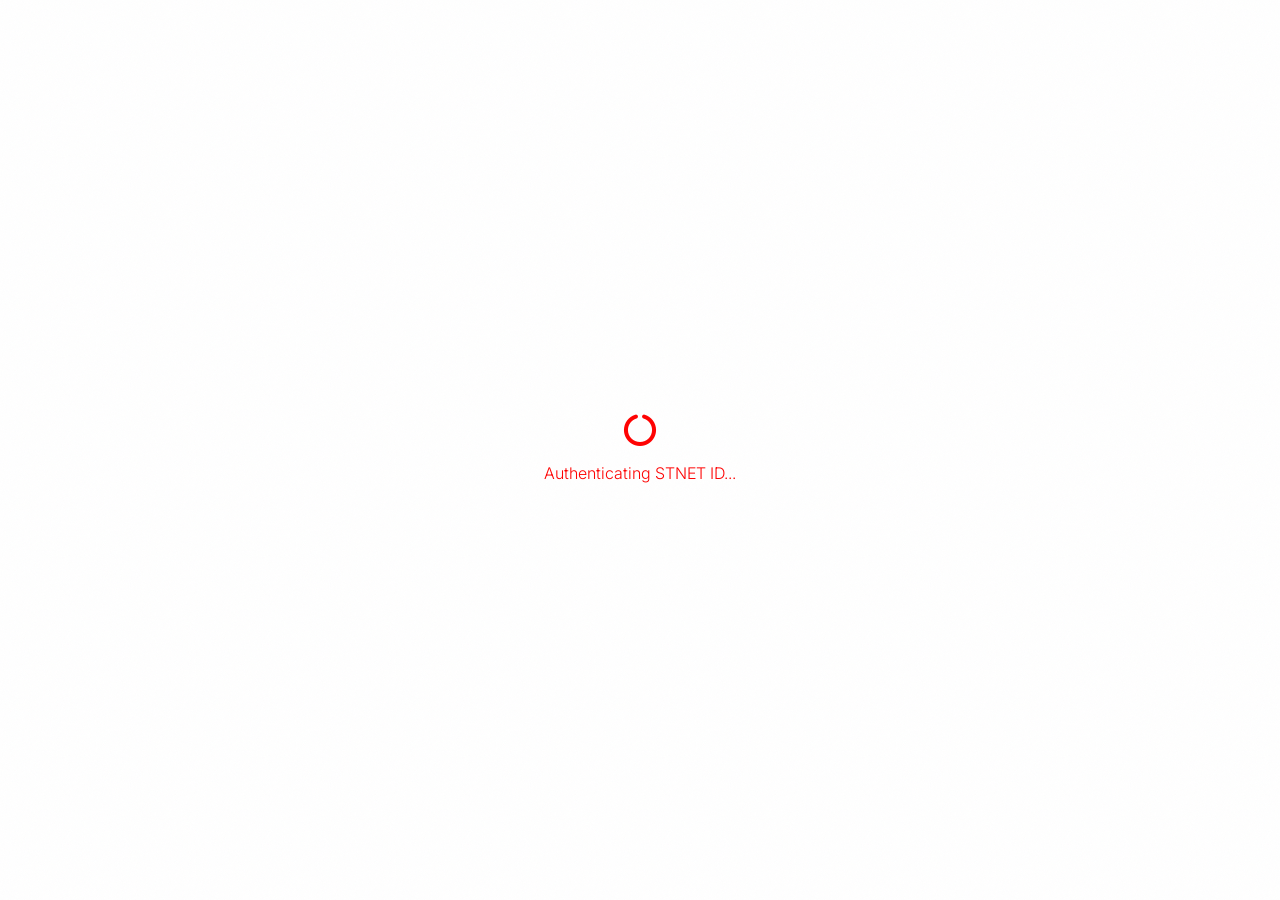
==== index.html @ 4cef7670 "Add Auth0 login flow and gated UI Integrates Auth0 SPA SDK and gates the main portal behind authenti" ====
<!DOCTYPE html>
<html lang="en">

<head>
    <meta charset="utf-8" />
    <meta name="viewport" content="width=device-width, initial-scale=1, viewport-fit=cover" />
    <title>STNET ID Staff Portal | STNET Radio</title>
    <meta name="theme-color" content="#ffffff" media="(prefers-color-scheme: light)">
    <meta name="theme-color" content="#000000" media="(prefers-color-scheme: dark)">
    <meta name="apple-mobile-web-app-capable" content="yes">
    <meta name="apple-mobile-web-app-status-bar-style" content="default">
    <link rel="apple-touch-startup-image" href="/img/STNET-App.png">
    <link rel="manifest" href="/manifest.json">

    <link rel="icon" href="/img/fav.ico" type="image/x-icon" />
    <link rel="preconnect" href="https://fonts.googleapis.com" />
    <link rel="preconnect" href="https://fonts.gstatic.com" crossorigin />
    <link
        href="https://fonts.googleapis.com/css2?family=IBM+Plex+Sans+Thai:wght@300;400;500;600;700&family=Inter:wght@300;400;500;600;700&display=swap"
        rel="stylesheet" />

    <style>
        /* CRITICAL: Inline to prevent flash of wrong background */
        :root {
            --bg: #ffffff;
            --red: #f70000;
        }

        @media (prefers-color-scheme: dark) {
            :root {
                --bg: #000000;
            }
        }

        html {
            background-color: var(--bg) !important;
            margin: 0 !important;
            padding: 0 !important;
            min-height: 100dvh !important;
            height: 100% !important;
        }

        body {
            background-color: var(--bg) !important;
            margin: 0 !important;
            padding: 0 !important;
            min-height: 100dvh !important;
            overflow-x: hidden !important;
        }

        /* Loading Screen Style */
        #loading-screen {
            display: flex;
            flex-direction: column;
            justify-content: center;
            align-items: center;
            height: 100vh;
            color: var(--text-main);
            font-family: 'Inter', sans-serif;
        }

        #loading-screen i {
            font-size: 2rem;
            color: var(--red);
            margin-bottom: 15px;
        }

        .user-nav-profile {
            font-size: 0.9rem;
            opacity: 0.8;
            margin-right: 15px;
        }

        @media (min-width: 701px) {
            .header-right nav ul {
                flex-wrap: nowrap !important;
            }
        }
    </style>

    <link rel="stylesheet" href="https://cdnjs.cloudflare.com/ajax/libs/font-awesome/6.4.0/css/all.min.css" />
    <link rel="stylesheet" href="/CSS/brand.css" />
    <link rel="stylesheet" href="/CSS/staff.css" />
    <link rel="stylesheet" href="/CSS/footer.css" />

    <script src="https://cdn.auth0.com/js/auth0-spa-js/2.1/auth0-spa-js.production.js"></script>
</head>

<body>

    <div id="loading-screen">
        <i class="fa-solid fa-circle-notch fa-spin"></i>
        <p>Authenticating STNET ID...</p>
    </div>

    <div id="protected-content" style="display: none;">
        <header>
            <a href="/" class="brand">SNR Staff Portal</a>
            <button id="hamburger-btn" aria-label="Toggle navigation">
                <span></span>
                <span></span>
            </button>
            <nav>
                <ul>
                    <li><a href="#" style="color: var(--red); font-weight: 700;">Home</a></li>
                    <li><a href="https://email.stnetradio.com">Email</a></li>
                    <li><a href="/email">Dispatch</a></li>
                    <li><a href="https://calendar.stnetradio.com">Calendar</a></li>
                    <li><a href="https://drive.stnetradio.com">Drive</a></li>
                    <li><a href="https://messages.stnetradio.com">Messages</a></li>
                    <li><a href="https://docs.stnetradio.com">Documentation</a></li>
                    <li style="margin-left: 10px; padding-left: 10px; border-left: 1px solid var(--border-color);">
                        <a href="/profile.html" style="color: var(--text-main); font-weight: 600;"><i
                                class="fa-regular fa-circle-user"></i> <span id="nav-user-name-text">STNET
                                ID</span></a>
                    </li>
                </ul>
            </nav>
        </header>

        <div class="hero">
            <div class="hero-glow" aria-hidden="true"></div>
            <div class="hero-glow-2" aria-hidden="true"></div>

            <div class="hero-content">
                <h1 class="fade-in-up">STNET ID</h1>
                <p class="hero-sub fade-in-up delay-1">Staff Portal & Workspace</p>
                <p class="fade-in-up delay-2" style="margin-top: 15px; font-weight: 500; font-size: 1.1rem;">
                    Welcome back, <span id="welcome-name" style="color: var(--red);">Team</span>
                </p>
            </div>
        </div>

        <div class="dashboard-container">

            <section class="dashboard-section" data-animate>
                <div class="section-header">
                    <h2>Quick Access</h2>
                    <p>Essential daily tools</p>
                </div>
                <div class="quick-grid">
                    <a href="http://calendar.stnetradio.com" class="tool-card" target="_blank" data-animate
                        data-delay="1">
                        <i class="tool-icon fa-solid fa-calendar-days"></i>
                        <span class="tool-name">Calendar</span>
                        <span class="tool-desc">Schedule & Events</span>
                    </a>
                    <a href="http://email.stnetradio.com" class="tool-card" target="_blank" data-animate data-delay="2">
                        <i class="tool-icon fa-solid fa-envelope"></i>
                        <span class="tool-name">Email</span>
                        <span class="tool-desc">Inbox & Drafts</span>
                    </a>
                    <a href="/email" class="tool-card" data-animate data-delay="3">
                        <i class="tool-icon fa-solid fa-paper-plane"></i>
                        <span class="tool-name">Dispatch</span>
                        <span class="tool-desc">Send Emails</span>
                    </a>
                    <a href="http://drive.stnetradio.com" class="tool-card" target="_blank" data-animate data-delay="4">
                        <i class="tool-icon fa-brands fa-google-drive"></i>
                        <span class="tool-name">Drive</span>
                        <span class="tool-desc">Files & Storage</span>
                    </a>
                    <a href="http://messages.stnetradio.com" class="tool-card" target="_blank" data-animate
                        data-delay="5">
                        <i class="tool-icon fa-solid fa-message"></i>
                        <span class="tool-name">Messages</span>
                        <span class="tool-desc">Chat & Team</span>
                    </a>
                </div>
            </section>

            <section class="dashboard-section">
                <div class="info-grid">

                    <div class="dash-card" data-animate data-delay="1">
                        <h3><i class="fa-solid fa-server"></i> System Status</h3>
                        <div class="link-list">
                            <div class="status-row">
                                <div class="status-name">
                                    <i class="fa-brands fa-google" style="width: 20px;"></i> Email
                                </div>
                                <span class="status-indicator st-operational">Operational</span>
                            </div>
                            <div class="status-row">
                                <div class="status-name">
                                    <i class="fa-solid fa-paper-plane" style="width: 20px;"></i> Dispatch
                                </div>
                                <span class="status-indicator st-operational">Operational</span>
                            </div>
                            <div class="status-row">
                                <div class="status-name">
                                    <i class="fa-brands fa-google-drive" style="width: 20px;"></i> Drive
                                </div>
                                <span class="status-indicator st-operational">Operational</span>
                            </div>
                            <div class="status-row">
                                <div class="status-name">
                                    <i class="fa-solid fa-id-card" style="width: 20px;"></i> STNET ID
                                </div>
                                <span class="status-indicator st-operational">Operational</span>
                            </div>
                            <div class="status-row">
                                <div class="status-name">
                                    <i class="fa-solid fa-rss" style="width: 20px;"></i> RSS
                                </div>
                                <span class="status-indicator st-operational">Operational</span>
                            </div>
                        </div>
                        <div class="status-updated" id="status-time">
                            Last updated: Just now
                        </div>
                    </div>

                    <div class="dash-card" data-animate data-delay="2">
                        <h3><i class="fa-solid fa-book-open"></i> Resources</h3>
                        <div class="link-list">
                            <a href="https://docs.stnetradio.com/stnetid/home#login-instructions-for-employees"
                                class="link-item" target="_blank">
                                <div class="link-icon"><i class="fa-solid fa-shield-halved"></i></div>
                                <div class="link-content">
                                    <strong>Security Guidelines</strong>
                                    <span>Login instructions & 2FA setups</span>
                                </div>
                            </a>
                            <a href="mailto:team@stnetradio.com" class="link-item" target="_blank">
                                <div class="link-icon"><i class="fa-solid fa-headset"></i></div>
                                <div class="link-content">
                                    <strong>IT Support</strong>
                                    <span>Contact helpdesk for assistance</span>
                                </div>
                            </a>
                            <a href="https://docs.stnetradio.com" class="link-item" target="_blank">
                                <div class="link-icon"><i class="fa-solid fa-folder-open"></i></div>
                                <div class="link-content">
                                    <strong>Knowledge Base</strong>
                                    <span>Browse all documentation</span>
                                </div>
                            </a>
                            <a href="/english-test" class="link-item">
                                <div class="link-icon"><i class="fa-solid fa-language"></i></div>
                                <div class="link-content">
                                    <strong>English Test</strong>
                                    <span>Powered by EF SET</span>
                                </div>
                            </a>
                        </div>
                    </div>

                </div>
            </section>

            <section class="dashboard-section" data-animate>
                <div class="section-header">
                    <h2>Announcements</h2>
                    <p>Latest updates from the team</p>
                </div>

                <div class="news-grid">

                    <div class="news-card" data-animate data-delay="1">
                        <span class="news-badge">New</span>
                        <h4>Email Dispatch</h4>
                        <p>Our official Email Dispatch system is now live. Access templates and send official
                            communications
                            directly from our portal.</p>
                        <div class="news-meta">
                            <a href="/email" class="link">Open App</a> • Feb 22
                        </div>
                    </div>

                    <div class="news-card" data-animate data-delay="2">
                        <span class="news-badge">Tips</span>
                        <h4>Chrome Integration</h4>
                        <p>Use STNET ID on Google Chrome for seamless login across all our apps including VPN and
                            RSS.
                        </p>
                        <div class="news-meta">
                            <a href="https://support.google.com/chrome" class="link" target="_blank">Read Guide</a>
                            •
                            Nov 28
                        </div>
                    </div>

                    <div class="news-card" data-animate data-delay="3">
                        <span class="news-badge">Important</span>
                        <h4>Cloudflare Outage</h4>
                        <p>Services including ID and VPN are temporarily unavailable due to upstream provider
                            issues.
                        </p>
                        <div class="news-meta">
                            <a href="https://x.com/TeamSTNETRadio" class="link" target="_blank">Check Status</a> •
                            Nov
                            18
                        </div>
                    </div>

                    <div class="news-card" data-animate data-delay="4">
                        <span class="news-badge">Update</span>
                        <h4>Google Workspace</h4>
                        <p>STNET Email has moved to Gmail. Please check the new login instructions for access.</p>
                        <div class="news-meta">
                            <a href="https://docs.stnetradio.com" class="link" target="_blank">Learn More</a> • Nov
                            1
                        </div>
                    </div>

                </div>
            </section>

        </div>

        <footer>
            <div class="social-links">
                <a href="https://facebook.com/stnetradio" aria-label="Facebook">FB</a>
                <a href="https://x.com/stnetradio" aria-label="Twitter">X</a>
                <a href="https://instagram.com/stnetradio" aria-label="Instagram">IG</a>
            </div>
            <p class="copyright">&copy; 2026 STNET Radio. All rights reserved.</p>
            <p>
                <a href="/Privacy-Policy.html" class="st-link">Privacy Policy</a> |
                <a href="/Terms-of-Service.html" class="st-link">Terms of Service</a>
            </p>
        </footer>
    </div>
    <script src="/JavaScript/viewport-fix.js"></script>
    <script src="/JavaScript/mobile-menu.js"></script>
    <script src="/JavaScript/scroll-animate.js"></script>
    <script src="/JavaScript/pwa.js"></script>

    <script>
        const AUTH0_DOMAIN = "auth.stnetradio.com";
        const AUTH0_CLIENT_ID = "U4t6BLF2INrgwJbNTRXMpYitLD1SjTCW";
        let auth0Client = null;

        window.onload = async () => {
            auth0Client = await auth0.createAuth0Client({
                domain: AUTH0_DOMAIN,
                clientId: AUTH0_CLIENT_ID,
                authorizationParams: {
                    redirect_uri: window.location.origin // ให้กลับมาหน้าแรกเสมอหลัง Login
                },
                cacheLocation: 'localstorage'
            });

            // ตรวจสอบ Callback กรณีเพิ่งเด้งกลับมาจากการ Login
            if (location.search.includes("state=") && (location.search.includes("code=") || location.search.includes("error="))) {
                await auth0Client.handleRedirectCallback();
                window.history.replaceState({}, document.title, window.location.pathname);
            }

            const isAuthenticated = await auth0Client.isAuthenticated();

            if (isAuthenticated) {
                // ถ้า Login ผ่านแล้ว ให้ซ่อนหน้า Loading แล้วโชว์เนื้อหาหลัก
                document.getElementById("loading-screen").style.display = "none";
                document.getElementById("protected-content").style.display = "block";

                // ดึงชื่อมาแสดงผล
                const user = await auth0Client.getUser();
                document.getElementById("welcome-name").innerText = user.name || user.email;
                document.getElementById("nav-user-name-text").innerText = user.name || "STNET ID";
            } else {
                // ถ้ายังไม่ Login ให้เด้งไปหน้า Login ของ Auth0 เลย
                auth0Client.loginWithRedirect();
            }
        };

        // ฟังก์ชันสำหรับปุ่ม Logout
        function logout() {
            auth0Client.logout({ logoutParams: { returnTo: window.location.origin } });
        }
    </script>
</body>

</html>
---- CSS/brand.css ----
@import url('https://fonts.googleapis.com/css2?family=Inter:wght@300;400;500;600;700&family=IBM+Plex+Sans+Thai:wght@300;400;500;600;700&display=swap');

@font-face {
  font-family: 'Chillax-Variable';
  src: url('/fonts/Chillax-Variable.woff2') format('woff2'),
    url('/fonts/Chillax-Variable.woff') format('woff'),
    url('/fonts/Chillax-Variable.ttf') format('truetype');
}

:root {
  --red: #ff0000;
  --bg: #ffffff;
  --text: #ff0000;
  --subtext: #333333;
  --card-bg: #ffffff;
  --card-border: #f0f0f0;
  --btn-text: #ffffff;
  --btn-bg: #ff0000;
}

@media (prefers-color-scheme: dark) {
  :root {
    --bg: #000000;
    --text: #ff0000;
    --subtext: #cccccc;
    --card-bg: #111111;
    --card-border: #333333;
  }
}

* {
  margin: 0;
  padding: 0;
  box-sizing: border-box;
}

html {
  background-color: var(--bg, #ffffff);
  min-height: 100dvh;
  height: 100%;
  width: 100%;
  margin: 0;
  padding: 0;
  color-scheme: light dark;
}

body {
  background-color: var(--bg, #ffffff);
  min-height: 100dvh;
  height: 100%;
  width: 100%;
  margin: 0;
  padding: 0;
  position: relative;
}

/* New Floating "Island" Header */
header {
  font-family: "Chillax-Variable", sans-serif;

  /* Positioning to make it float */
  position: fixed;
  top: 20px;
  left: 50%;
  transform: translateX(-50%);
  z-index: 9999;

  /* Sizing */
  width: auto;
  max-width: 90%;
  min-width: 320px;
  padding: 0.8rem 1.5rem;

  /* Visuals - Glass Pill Style */
  background: rgba(255, 255, 255, 0.85);
  backdrop-filter: blur(16px);
  -webkit-backdrop-filter: blur(16px);
  border: 1px solid rgba(255, 255, 255, 0.5);
  border-radius: 100px;
  /* Full rounded corners */
  box-shadow: 0 10px 40px rgba(0, 0, 0, 0.1);

  /* Layout */
  display: flex;
  justify-content: space-between;
  align-items: center;
  gap: 1.2rem;

  transition: all 0.3s cubic-bezier(0.4, 0, 0.2, 1);
}

/* Dynamic resize on scroll could be added with JS, 
   but this hover effect mimics interaction */
header:hover {
  background: rgba(255, 255, 255, 0.95);
  box-shadow: 0 15px 50px rgba(0, 0, 0, 0.15);
  transform: translateX(-50%) translateY(-2px);
}

.brand {
  font-size: 1.2rem;
  font-weight: 700;
  color: #000;
  text-decoration: none;
  letter-spacing: -0.3px;
  white-space: nowrap;
}

nav ul {
  display: flex;
  list-style: none;
  gap: 1rem;
  margin: 0;
  flex-wrap: wrap;
  justify-content: flex-end;
  align-items: center;
}

nav a {
  text-decoration: none;
  color: #444;
  font-weight: 500;
  font-size: clamp(0.7rem, 1.2vw, 0.9rem);
  text-transform: uppercase;
  letter-spacing: 0.3px;
  position: relative;
  transition: color 0.3s;
  white-space: nowrap;
}

nav a:hover {
  color: #cc0000;
}

/* Minimal Dot Indicator on Hover */
nav a::after {
  content: '';
  position: absolute;
  width: 4px;
  height: 4px;
  background: #cc0000;
  border-radius: 50%;
  bottom: -6px;
  left: 50%;
  transform: translateX(-50%) scale(0);
  transition: transform 0.3s cubic-bezier(0.4, 0, 0.2, 1);
}

nav a:hover::after {
  transform: translateX(-50%) scale(1);
}

/* Hamburger Menu - Hidden on Desktop */
#hamburger-btn {
  display: none;
  background: none;
  border: none;
  cursor: pointer;
  flex-direction: column;
  gap: 6px;
  padding: 5px;
  z-index: 10001;
}

#hamburger-btn span {
  display: block;
  width: 24px;
  height: 2px;
  background-color: #000;
  transition: all 0.3s ease;
}

/* Mobile Responsiveness */
@media (max-width: 700px) {
  header {
    top: 0;
    left: 0;
    transform: none;
    width: 100%;
    max-width: 100%;
    border-radius: 0;
    border: none;
    border-bottom: 1px solid rgba(0, 0, 0, 0.05);
    padding: 0.5rem 1.5rem;
    flex-wrap: wrap;
    justify-content: space-between;
    align-items: center;
    background: rgba(255, 255, 255, 0.95);
    /* More solid on mobile */
  }

  /* Disable hover effect on mobile */
  header:hover {
    transform: none;
    box-shadow: 0 10px 40px rgba(0, 0, 0, 0.1);
  }

  #hamburger-btn {
    display: flex;
  }

  /* Premium Full-Screen Overlay Menu */
  nav {
    position: fixed;
    top: 0;
    left: 0;
    width: 100%;
    height: 100vh;
    background: rgba(255, 255, 255, 0.98);
    backdrop-filter: blur(20px);
    -webkit-backdrop-filter: blur(20px);
    z-index: 10000;
    /* Behind hamburger button */
    display: flex;
    flex-direction: column;
    justify-content: center;
    align-items: center;
    opacity: 0;
    pointer-events: none;
    transition: opacity 0.4s cubic-bezier(0.4, 0, 0.2, 1);
    padding: 2rem;
  }

  header.mobile-nav-open nav {
    opacity: 1;
    pointer-events: all;
    max-height: 100vh;
    /* Override previous max-height */
    margin-top: 0;
    padding-top: 2rem;
    border-top: none;
  }

  nav ul {
    flex-direction: column;
    align-items: center;
    gap: 2.5rem;
    width: 100%;
  }

  nav a {
    font-family: "Chillax-Variable", "IBM Plex Sans Thai", sans-serif;



    /* Typography */
    font-size: 2rem;
    /* Large Typography */
    font-weight: 600;
    white-space: nowrap;
    color: #000;
    opacity: 0;
    transform: translateY(20px);
    transition: opacity 0.4s ease,
      transform 0.4s ease;
  }

  /* Staggered Animation for Links */
  header.mobile-nav-open nav a {
    opacity: 1;
    transform: translateY(0);
  }

  header.mobile-nav-open nav li:nth-child(1) a {
    transition-delay: 0.1s;
  }

  header.mobile-nav-open nav li:nth-child(2) a {
    transition-delay: 0.2s;
  }

  header.mobile-nav-open nav li:nth-child(3) a {
    transition-delay: 0.3s;
  }

  header.mobile-nav-open nav li:nth-child(4) a {
    transition-delay: 0.4s;
  }

  /* Hide the dot indicator on mobile for a cleaner look */
  nav a::after {
    display: none;
  }

  .brand {
    font-size: 1.2rem;
    z-index: 10002;
    /* Ensure brand is above overlay if needed, or keep it below */
    position: relative;
  }

  /* Hamburger Animation when Open */
  /* Hamburger Animation when Open */
  header.mobile-nav-open #hamburger-btn span:nth-child(1) {
    transform: translateY(4px) rotate(45deg);
  }

  header.mobile-nav-open #hamburger-btn span:nth-child(2) {
    transform: translateY(-4px) rotate(-45deg);
  }
}

@media (prefers-color-scheme: dark) {
  /* On mobile, make header with blur but semi-transparent background */
  @media (max-width: 700px) {
    header {
      background: rgba(0, 0, 0, 0.3) !important;
      backdrop-filter: blur(20px) !important;
      -webkit-backdrop-filter: blur(20px) !important;
      border: none !important;
      box-shadow: none !important;
    }

    header:hover {
      background: rgba(0, 0, 0, 0.4) !important;
    }
  }

  /* Desktop dark mode */
  @media (min-width: 701px) {
    header {
      background: rgba(20, 20, 20, 0.8);
      border: 1px solid rgba(255, 255, 255, 0.1);
    }

    header:hover {
      background: rgba(255, 255, 255, 0.16);
      box-shadow: 0 15px 50px rgba(255, 255, 255, 0.15);
    }
  }

  header:hover .brand {
    color: #ffffff;
  }

  header:hover nav a {
    color: #ffffff;
  }

  header:hover nav a:hover {
    color: #cc0000;
  }

  header:hover #hamburger-btn span {
    background-color: #000;
  }

  /* Ensure X is visible on dark overlay even when hovered */
  header.mobile-nav-open #hamburger-btn span,
  header.mobile-nav-open:hover #hamburger-btn span {
    background-color: #fff;
  }

  .brand {
    color: #fff;
  }

  nav a {
    color: #ccc;
  }

  nav a:hover {
    color: #fff;
  }

  nav a::after {
    background: #ff3333;
  }

  #hamburger-btn span {
    background-color: #fff;
  }

  header.mobile-nav-open nav {
    border-top: none;
  }

  @media (max-width: 700px) {
    nav {
      background: rgba(0, 0, 0, 0.95);
    }

    nav a {
      color: #fff;
    }
  }
}

/* Global Font Settings */
body {
  font-family: "Inter", "IBM Plex Sans Thai", sans-serif;
}

/* Headers & Brand - Chillax with Thai fallback */
h1,
h2,
h3,
h4,
h5,
h6,
.brand,
header,
.font-brand {
  font-family: "Chillax-Variable", "IBM Plex Sans Thai", sans-serif;
}

/* Thai Font Override Global - REMOVED */
/* The font stack above handles this automatically now. */
---- CSS/staff.css ----
@import url('https://fonts.googleapis.com/css2?family=IBM+Plex+Sans+Thai:wght@300;400;500;600;700&family=Inter:wght@300;400;500;600;700&display=swap');

* {
    margin: 0;
    padding: 0;
    box-sizing: border-box;
}

/* ═══════════════════════════════════════════════
   DESIGN TOKENS
   ═══════════════════════════════════════════════ */
:root {
    --red: #ff0000;
    --red-bright: #ff3333;
    --red-deep: #cc0000;
    --bg: #ffffff;
    --bg-secondary: #f9f9f9;
    --text: #ff0000;
    --subtext: #1a1a2e;
    --border-color: rgba(255, 0, 0, 0.12);
    --btn-text: #ffffff;
    --btn-bg: #ff0000;

    --card-glass: rgba(255, 255, 255, 0.55);
    --card-glass-border: rgba(255, 255, 255, 0.6);
    --card-glass-hover: rgba(255, 255, 255, 0.75);
    --glow-color: rgba(255, 0, 0, 0.08);
    --glow-hero: rgba(255, 0, 0, 0.06);
    --noise-opacity: 0.03;
    --footer-gradient: linear-gradient(90deg, transparent, rgba(255, 0, 0, 0.3), transparent);

    --status-green: #00cc66;
    --status-orange: #ffaa00;
}

@media (prefers-color-scheme: dark) {
    :root {
        --bg: #000000;
        --bg-secondary: #0a0a0a;
        --text: #ff3333;
        --subtext: #b0b0c0;
        --border-color: rgba(255, 50, 50, 0.1);
        --card-glass: rgba(20, 20, 30, 0.6);
        --card-glass-border: rgba(255, 255, 255, 0.08);
        --card-glass-hover: rgba(30, 30, 45, 0.8);
        --glow-color: rgba(255, 0, 0, 0.06);
        --glow-hero: rgba(255, 0, 0, 0.08);
        --noise-opacity: 0.04;
        --footer-gradient: linear-gradient(90deg, transparent, rgba(255, 60, 60, 0.25), transparent);
    }
}

body.no-scroll {
    overflow: hidden;
}

/* ═══════════════════════════════════════════════
   BASE
   ═══════════════════════════════════════════════ */
body {
    font-family: "Inter", "IBM Plex Sans Thai", sans-serif;
    font-weight: 300;
    background-color: var(--bg);
    color: var(--text);
    line-height: 1.6;
    min-height: 100dvh;
    display: flex;
    flex-direction: column;
    overflow-x: hidden;
    transition: background-color 0.4s ease;
}

/* Subtle noise overlay for depth */
body::before {
    content: "";
    position: fixed;
    inset: 0;
    z-index: 0;
    pointer-events: none;
    opacity: var(--noise-opacity);
    background-image: url("data:image/svg+xml,%3Csvg viewBox='0 0 256 256' xmlns='http://www.w3.org/2000/svg'%3E%3Cfilter id='n'%3E%3CfeTurbulence type='fractalNoise' baseFrequency='0.9' numOctaves='4' stitchTiles='stitch'/%3E%3C/filter%3E%3Crect width='100%25' height='100%25' filter='url(%23n)'/%3E%3C/svg%3E");
    background-repeat: repeat;
    background-size: 200px 200px;
}

/* --- Typography --- */
h1,
h2,
h3,
h4 {
    font-family: "Chillax-Variable", "IBM Plex Sans Thai", sans-serif;
    text-transform: uppercase;
}

/* ═══════════════════════════════════════════════
   HERO — AMBIENT GLOW
   ═══════════════════════════════════════════════ */
.hero {
    position: relative;
    padding: 8rem 2rem 5rem;
    text-align: center;
    background: var(--bg);
    overflow: hidden;
    z-index: 1;
}

/* Gradient divider bottom */
.hero::after {
    content: "";
    position: absolute;
    bottom: 0;
    left: 50%;
    transform: translateX(-50%);
    width: 80%;
    max-width: 600px;
    height: 1px;
    background: var(--footer-gradient);
}

.hero-content {
    max-width: 800px;
    margin: 0 auto;
    position: relative;
    z-index: 2;
}

.hero h1 {
    font-weight: 700;
    font-size: clamp(3rem, 8vw, 5rem);
    letter-spacing: -2px;
    line-height: 1;
    margin-bottom: 0.5rem;
    color: var(--red);
}

.hero-sub {
    font-weight: 600;
    letter-spacing: 2px;
    color: var(--subtext);
    margin-bottom: 1rem;
    font-size: 1.1rem;
}

/* Hero ambient glow */
.hero-glow {
    position: absolute;
    width: 600px;
    height: 600px;
    border-radius: 50%;
    background: radial-gradient(circle, var(--glow-hero) 0%, transparent 70%);
    top: 50%;
    left: 50%;
    transform: translate(-50%, -55%);
    pointer-events: none;
    z-index: 0;
    animation: pulseGlow 6s ease-in-out infinite;
}

@keyframes pulseGlow {

    0%,
    100% {
        opacity: 0.6;
        transform: translate(-50%, -55%) scale(1);
    }

    50% {
        opacity: 1;
        transform: translate(-50%, -55%) scale(1.15);
    }
}

/* Secondary glow orb */
.hero-glow-2 {
    position: absolute;
    width: 400px;
    height: 400px;
    border-radius: 50%;
    background: radial-gradient(circle, rgba(255, 60, 60, 0.04) 0%, transparent 70%);
    top: 20%;
    right: -100px;
    pointer-events: none;
    z-index: 0;
    animation: pulseGlow2 8s ease-in-out infinite;
}

@keyframes pulseGlow2 {

    0%,
    100% {
        opacity: 0.4;
        transform: scale(1);
    }

    50% {
        opacity: 0.8;
        transform: scale(1.2);
    }
}

/* ═══════════════════════════════════════════════
   DASHBOARD CONTAINER
   ═══════════════════════════════════════════════ */
.dashboard-container {
    max-width: 1200px;
    margin: 0 auto;
    padding: 4rem 2rem;
    position: relative;
    z-index: 1;
}

.dashboard-section {
    margin-bottom: 5rem;
}

.section-header {
    display: flex;
    justify-content: space-between;
    align-items: baseline;
    margin-bottom: 2rem;
    flex-wrap: wrap;
    gap: 1rem;
}

.section-header h2 {
    font-size: 2rem;
    color: var(--red);
    letter-spacing: -1px;
}

.section-header p {
    color: var(--subtext);
    font-size: 1rem;
    opacity: 0.7;
}

/* ═══════════════════════════════════════════════
   QUICK ACCESS — GLASSMORPHISM CARDS
   ═══════════════════════════════════════════════ */
.quick-grid {
    display: grid;
    grid-template-columns: repeat(4, 1fr);
    gap: 1.5rem;
}

@media (max-width: 1024px) {
    .quick-grid {
        grid-template-columns: repeat(2, 1fr);
    }
}

@media (max-width: 600px) {
    .quick-grid {
        grid-template-columns: 1fr;
    }
}

.tool-card {
    display: flex;
    flex-direction: column;
    align-items: center;
    text-align: center;
    background: var(--card-glass);
    backdrop-filter: blur(20px);
    -webkit-backdrop-filter: blur(20px);
    padding: 2.5rem 1.5rem;
    border-radius: 24px;
    border: 1px solid var(--card-glass-border);
    text-decoration: none;
    position: relative;
    overflow: hidden;
    transition: transform 0.4s cubic-bezier(0.4, 0, 0.2, 1),
        box-shadow 0.4s cubic-bezier(0.4, 0, 0.2, 1),
        border-color 0.4s ease;
}

/* Hover glow underlay */
.tool-card::before {
    content: "";
    position: absolute;
    inset: 0;
    border-radius: 24px;
    background: radial-gradient(ellipse at 50% 0%, var(--glow-color) 0%, transparent 70%);
    opacity: 0;
    transition: opacity 0.4s ease;
}

.tool-card:hover {
    transform: translateY(-8px);
    border-color: rgba(255, 0, 0, 0.25);
    box-shadow: 0 20px 60px rgba(255, 0, 0, 0.08);
}

.tool-card:hover::before {
    opacity: 1;
}

.tool-icon {
    font-size: 2.5rem;
    color: var(--subtext);
    margin-bottom: 1.5rem;
    transition: color 0.3s, transform 0.3s;
    position: relative;
}

.tool-card:hover .tool-icon {
    color: var(--red);
    transform: scale(1.1);
}

.tool-name {
    font-family: "Chillax-Variable", sans-serif;
    font-size: 1.25rem;
    font-weight: 600;
    color: var(--red);
    margin-bottom: 0.5rem;
    text-transform: uppercase;
    position: relative;
}

.tool-desc {
    font-size: 0.9rem;
    color: var(--subtext);
    opacity: 0.7;
    position: relative;
}

/* ═══════════════════════════════════════════════
   INFO GRID — DASHBOARD CARDS (GLASSMORPHISM)
   ═══════════════════════════════════════════════ */
.info-grid {
    display: grid;
    grid-template-columns: 1fr 1fr;
    gap: 2rem;
}

@media (max-width: 900px) {
    .info-grid {
        grid-template-columns: 1fr;
    }
}

.dash-card {
    background: var(--card-glass);
    backdrop-filter: blur(20px);
    -webkit-backdrop-filter: blur(20px);
    border: 1px solid var(--card-glass-border);
    border-radius: 24px;
    padding: 2rem;
    height: 100%;
    position: relative;
    overflow: hidden;
    transition: transform 0.4s cubic-bezier(0.4, 0, 0.2, 1),
        box-shadow 0.4s cubic-bezier(0.4, 0, 0.2, 1),
        border-color 0.4s ease;
}

/* Hover glow underlay */
.dash-card::before {
    content: "";
    position: absolute;
    inset: 0;
    border-radius: 24px;
    background: radial-gradient(ellipse at 50% 0%, var(--glow-color) 0%, transparent 70%);
    opacity: 0;
    transition: opacity 0.4s ease;
}

.dash-card:hover {
    transform: translateY(-6px);
    box-shadow: 0 20px 60px rgba(255, 0, 0, 0.08);
    border-color: rgba(255, 0, 0, 0.2);
}

.dash-card:hover::before {
    opacity: 1;
}

.dash-card h3 {
    font-size: 1.5rem;
    color: var(--red);
    margin-bottom: 1.5rem;
    display: flex;
    align-items: center;
    gap: 10px;
    position: relative;
}

/* ═══════════════════════════════════════════════
   RESOURCE LIST
   ═══════════════════════════════════════════════ */
.link-list {
    list-style: none;
    display: flex;
    flex-direction: column;
    gap: 1rem;
    position: relative;
}

.link-item {
    display: flex;
    align-items: center;
    gap: 1rem;
    padding: 1rem;
    border-radius: 16px;
    background: var(--card-glass);
    backdrop-filter: blur(10px);
    -webkit-backdrop-filter: blur(10px);
    border: 1px solid var(--card-glass-border);
    text-decoration: none;
    transition: all 0.3s cubic-bezier(0.4, 0, 0.2, 1);
}

.link-item:hover {
    background: var(--card-glass-hover);
    transform: translateX(6px);
    border-color: rgba(255, 0, 0, 0.2);
    box-shadow: 0 8px 30px rgba(255, 0, 0, 0.06);
}

.link-icon {
    font-size: 1.5rem;
    color: var(--red);
    width: 40px;
    display: flex;
    justify-content: center;
}

.link-content strong {
    display: block;
    color: var(--subtext);
    font-size: 1rem;
}

.link-content span {
    font-size: 0.85rem;
    color: var(--subtext);
    opacity: 0.6;
}

/* ═══════════════════════════════════════════════
   STATUS LIST
   ═══════════════════════════════════════════════ */
.status-row {
    display: flex;
    justify-content: space-between;
    align-items: center;
    padding: 1rem 0;
    border-bottom: 1px solid var(--card-glass-border);
    position: relative;
}

.status-row:last-child {
    border-bottom: none;
}

.status-name {
    font-weight: 500;
    color: var(--subtext);
    display: flex;
    align-items: center;
    gap: 10px;
}

.status-indicator {
    font-size: 0.8rem;
    font-weight: 600;
    text-transform: uppercase;
    padding: 4px 12px;
    border-radius: 50px;
    letter-spacing: 0.5px;
}

.st-operational {
    color: var(--status-green);
    background: rgba(0, 204, 102, 0.1);
    border: 1px solid rgba(0, 204, 102, 0.2);
}

.st-maintenance {
    color: var(--status-orange);
    background: rgba(255, 170, 0, 0.1);
    border: 1px solid rgba(255, 170, 0, 0.2);
}

.st-issue {
    color: var(--red);
    background: rgba(255, 0, 0, 0.1);
    border: 1px solid rgba(255, 0, 0, 0.2);
}

.status-updated {
    margin-top: 1.5rem;
    text-align: center;
    font-size: 0.85rem;
    color: var(--subtext);
    opacity: 0.5;
    position: relative;
}

/* ═══════════════════════════════════════════════
   ANNOUNCEMENTS — GLASSMORPHISM NEWS CARDS
   ═══════════════════════════════════════════════ */
.news-grid {
    display: grid;
    grid-template-columns: repeat(3, 1fr);
    gap: 2rem;
}

@media (max-width: 900px) {
    .news-grid {
        grid-template-columns: 1fr;
    }
}

.news-card {
    background: var(--card-glass);
    backdrop-filter: blur(20px);
    -webkit-backdrop-filter: blur(20px);
    border: 1px solid var(--card-glass-border);
    border-radius: 20px;
    padding: 2rem;
    position: relative;
    overflow: hidden;
    transition: transform 0.4s cubic-bezier(0.4, 0, 0.2, 1),
        box-shadow 0.4s cubic-bezier(0.4, 0, 0.2, 1),
        border-color 0.4s ease;
}

/* Hover glow underlay */
.news-card::before {
    content: "";
    position: absolute;
    inset: 0;
    border-radius: 20px;
    background: radial-gradient(ellipse at 50% 0%, var(--glow-color) 0%, transparent 70%);
    opacity: 0;
    transition: opacity 0.4s ease;
}

.news-card:hover {
    transform: translateY(-8px);
    border-color: rgba(255, 0, 0, 0.25);
    box-shadow: 0 20px 60px rgba(255, 0, 0, 0.08);
}

.news-card:hover::before {
    opacity: 1;
}

.news-badge {
    display: inline-flex;
    align-items: center;
    font-size: 0.75rem;
    font-weight: 700;
    text-transform: uppercase;
    letter-spacing: 1.5px;
    color: var(--red);
    background: rgba(255, 0, 0, 0.06);
    border: 1px solid rgba(255, 0, 0, 0.15);
    padding: 4px 14px;
    border-radius: 50px;
    margin-bottom: 1.2rem;
    position: relative;
}

.news-card h4 {
    font-size: 1.25rem;
    margin-bottom: 1rem;
    color: var(--red);
    position: relative;
}

.news-card p {
    font-size: 0.95rem;
    color: var(--subtext);
    line-height: 1.7;
    margin-bottom: 1.5rem;
    position: relative;
}

.news-meta {
    font-size: 0.85rem;
    color: var(--subtext);
    opacity: 0.5;
    position: relative;
}

.link {
    color: var(--red);
    text-decoration: none;
    font-weight: 600;
    position: relative;
    padding-bottom: 2px;
    transition: color 0.3s ease;
}

.link::after {
    content: "";
    position: absolute;
    bottom: 0;
    left: 0;
    width: 100%;
    height: 1.5px;
    background: linear-gradient(90deg, var(--red), var(--red-bright));
    transform: scaleX(0.4);
    transform-origin: left;
    transition: transform 0.3s ease;
}

.link:hover::after {
    transform: scaleX(1);
}

/* ═══════════════════════════════════════════════
   ANIMATIONS
   ═══════════════════════════════════════════════ */
@keyframes fadeInUp {
    from {
        opacity: 0;
        transform: translateY(30px);
    }

    to {
        opacity: 1;
        transform: translateY(0);
    }
}

.fade-in-up {
    animation: fadeInUp 0.9s cubic-bezier(0.16, 1, 0.3, 1) forwards;
    opacity: 0;
}

.delay-1 {
    animation-delay: 0.15s;
}

.delay-2 {
    animation-delay: 0.3s;
}

/* Scroll-driven animation */
[data-animate] {
    opacity: 0;
    transform: translateY(30px);
    transition: opacity 0.8s cubic-bezier(0.16, 1, 0.3, 1),
        transform 0.8s cubic-bezier(0.16, 1, 0.3, 1);
}

[data-animate].is-visible {
    opacity: 1;
    transform: translateY(0);
}

[data-animate][data-delay="1"] {
    transition-delay: 0.1s;
}

[data-animate][data-delay="2"] {
    transition-delay: 0.2s;
}

[data-animate][data-delay="3"] {
    transition-delay: 0.3s;
}

[data-animate][data-delay="4"] {
    transition-delay: 0.4s;
}

/* ═══════════════════════════════════════════════
   RESPONSIVE
   ═══════════════════════════════════════════════ */
@media (max-width: 700px) {
    .hero {
        padding: 6rem 1.5rem 3rem;
    }

    .hero-glow {
        width: 350px;
        height: 350px;
    }

    .hero-glow-2 {
        display: none;
    }

    .dashboard-container {
        padding: 3rem 1.5rem;
    }

    .dashboard-section {
        margin-bottom: 3.5rem;
    }

    .section-header h2 {
        font-size: 1.6rem;
    }

    .tool-card {
        padding: 2rem 1.5rem;
    }

    .dash-card {
        padding: 1.5rem;
    }

    .news-card {
        padding: 1.5rem;
    }
}
---- CSS/footer.css ----
@import url('https://fonts.googleapis.com/css2?family=Poppins:wght@300;400;600;700&family=Source+Sans+3:wght@200..900&display=swap');

footer {
  font-family: "Chillax-Variable", "IBM Plex Sans Thai", sans-serif;
  padding: 4rem 2rem;
  background-color: var(--bg);
  color: var(--subtext);
  text-align: center;
  border: none;
}

footer .social-links {
  display: flex;
  justify-content: center;
  gap: 1.5rem;
  margin-bottom: 2rem;
}

footer .social-links a {
  font-weight: 700;
  color: var(--subtext);
  text-decoration: none;
  font-size: 1.2rem;
  transition: transform 0.2s;
}

footer .social-links a:hover {
  color: var(--red);
  transform: scale(1.2);
}

footer .copyright {
  font-weight: 600;
  color: var(--subtext);
  margin-bottom: 0.5rem;
}

footer .st-link {
  color: var(--subtext);
  text-decoration: none;
  font-size: 0.85rem;
  margin: 0 0.5rem;
  opacity: 0.7;
}

footer .st-link:hover {
  color: var(--red);
  opacity: 1;
}

/* Dark mode handled by var(--bg) now */
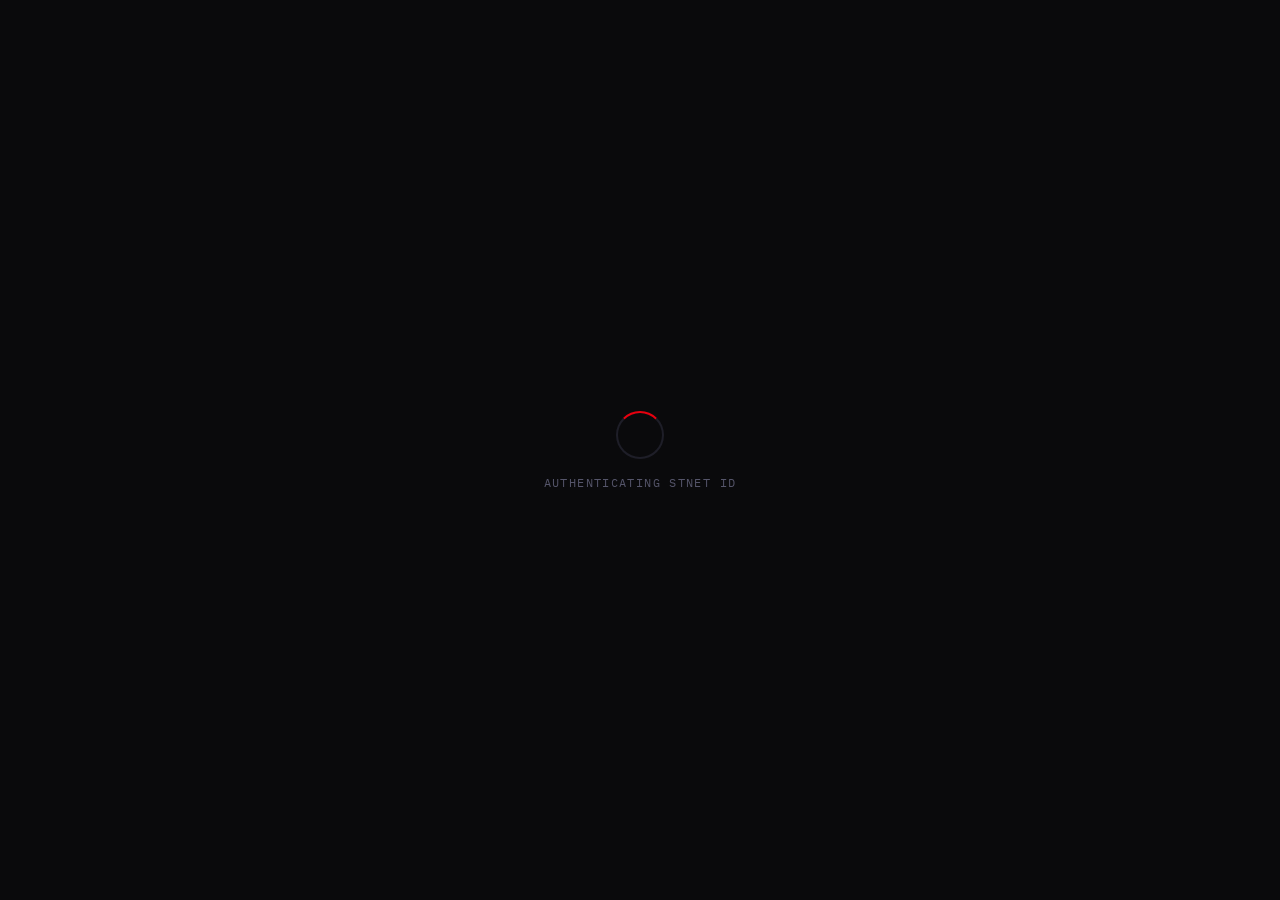
==== commit 496f8e3b: "Update index.html" ====
--- a/index.html
+++ b/index.html
@@ -1,375 +1,1462 @@
 <!DOCTYPE html>
 <html lang="en">
-
 <head>
-    <meta charset="utf-8" />
-    <meta name="viewport" content="width=device-width, initial-scale=1, viewport-fit=cover" />
-    <title>STNET ID Staff Portal | STNET Radio</title>
-    <meta name="theme-color" content="#ffffff" media="(prefers-color-scheme: light)">
-    <meta name="theme-color" content="#000000" media="(prefers-color-scheme: dark)">
-    <meta name="apple-mobile-web-app-capable" content="yes">
-    <meta name="apple-mobile-web-app-status-bar-style" content="default">
-    <link rel="apple-touch-startup-image" href="/img/STNET-App.png">
-    <link rel="manifest" href="/manifest.json">
-
-    <link rel="icon" href="/img/fav.ico" type="image/x-icon" />
-    <link rel="preconnect" href="https://fonts.googleapis.com" />
-    <link rel="preconnect" href="https://fonts.gstatic.com" crossorigin />
-    <link
-        href="https://fonts.googleapis.com/css2?family=IBM+Plex+Sans+Thai:wght@300;400;500;600;700&family=Inter:wght@300;400;500;600;700&display=swap"
-        rel="stylesheet" />
-
-    <style>
-        /* CRITICAL: Inline to prevent flash of wrong background */
-        :root {
-            --bg: #ffffff;
-            --red: #f70000;
-        }
-
-        @media (prefers-color-scheme: dark) {
-            :root {
-                --bg: #000000;
-            }
-        }
-
-        html {
-            background-color: var(--bg) !important;
-            margin: 0 !important;
-            padding: 0 !important;
-            min-height: 100dvh !important;
-            height: 100% !important;
-        }
-
-        body {
-            background-color: var(--bg) !important;
-            margin: 0 !important;
-            padding: 0 !important;
-            min-height: 100dvh !important;
-            overflow-x: hidden !important;
-        }
-
-        /* Loading Screen Style */
-        #loading-screen {
-            display: flex;
-            flex-direction: column;
-            justify-content: center;
-            align-items: center;
-            height: 100vh;
-            color: var(--text-main);
-            font-family: 'Inter', sans-serif;
-        }
-
-        #loading-screen i {
-            font-size: 2rem;
-            color: var(--red);
-            margin-bottom: 15px;
-        }
-
-        .user-nav-profile {
-            font-size: 0.9rem;
-            opacity: 0.8;
-            margin-right: 15px;
-        }
-
-        @media (min-width: 701px) {
-            .header-right nav ul {
-                flex-wrap: nowrap !important;
-            }
-        }
-    </style>
-
-    <link rel="stylesheet" href="https://cdnjs.cloudflare.com/ajax/libs/font-awesome/6.4.0/css/all.min.css" />
-    <link rel="stylesheet" href="/CSS/brand.css" />
-    <link rel="stylesheet" href="/CSS/staff.css" />
-    <link rel="stylesheet" href="/CSS/footer.css" />
-
-    <script src="https://cdn.auth0.com/js/auth0-spa-js/2.1/auth0-spa-js.production.js"></script>
+<meta charset="utf-8"/>
+<meta name="viewport" content="width=device-width, initial-scale=1, viewport-fit=cover"/>
+<title>STNET ID Staff Portal</title>
+<link rel="preconnect" href="https://fonts.googleapis.com"/>
+<link rel="preconnect" href="https://fonts.gstatic.com" crossorigin/>
+<link href="https://fonts.googleapis.com/css2?family=IBM+Plex+Mono:wght@400;500&family=IBM+Plex+Sans+Thai:wght@300;400;500;600;700&family=Syne:wght@700;800&family=Inter:wght@300;400;500;600&display=swap" rel="stylesheet"/>
+<link rel="stylesheet" href="https://cdnjs.cloudflare.com/ajax/libs/font-awesome/6.4.0/css/all.min.css"/>
+<style>
+:root {
+  --red: #e8000f;
+  --red-dim: #8a000a;
+  --red-glow: rgba(232,0,15,0.18);
+  --bg: #0a0a0c;
+  --surface: #111116;
+  --surface-2: #18181f;
+  --surface-3: #1e1e28;
+  --border: rgba(255,255,255,0.07);
+  --border-hover: rgba(232,0,15,0.35);
+  --text: #f0f0f5;
+  --text-2: #9090a0;
+  --text-3: #55556a;
+  --mono: 'IBM Plex Mono', monospace;
+  --sans: 'Inter', 'IBM Plex Sans Thai', sans-serif;
+  --display: 'Syne', sans-serif;
+  --radius: 12px;
+  --radius-lg: 20px;
+}
+
+*,*::before,*::after { box-sizing:border-box; margin:0; padding:0; }
+
+html {
+  background: var(--bg);
+  min-height: 100dvh;
+  scroll-behavior: smooth;
+}
+
+body {
+  background: var(--bg);
+  color: var(--text);
+  font-family: var(--sans);
+  min-height: 100dvh;
+  overflow-x: hidden;
+  -webkit-font-smoothing: antialiased;
+}
+
+/* ─── GRID NOISE TEXTURE ─── */
+body::before {
+  content: '';
+  position: fixed;
+  inset: 0;
+  background-image: url("data:image/svg+xml,%3Csvg viewBox='0 0 200 200' xmlns='http://www.w3.org/2000/svg'%3E%3Cfilter id='n'%3E%3CfeTurbulence type='fractalNoise' baseFrequency='0.85' numOctaves='4' stitchTiles='stitch'/%3E%3C/filter%3E%3Crect width='100%25' height='100%25' filter='url(%23n)' opacity='1'/%3E%3C/svg%3E");
+  opacity: 0.022;
+  pointer-events: none;
+  z-index: 0;
+}
+
+/* ─── LOADING SCREEN ─── */
+#loading-screen {
+  position: fixed; inset: 0;
+  display: flex; flex-direction: column;
+  align-items: center; justify-content: center;
+  background: var(--bg);
+  z-index: 9999;
+  gap: 16px;
+}
+
+.loader-mark {
+  width: 48px; height: 48px;
+  border: 2px solid var(--surface-3);
+  border-top-color: var(--red);
+  border-radius: 50%;
+  animation: spin 0.8s linear infinite;
+}
+
+@keyframes spin { to { transform: rotate(360deg); } }
+
+.loader-label {
+  font-family: var(--mono);
+  font-size: 0.72rem;
+  color: var(--text-3);
+  letter-spacing: 0.12em;
+  text-transform: uppercase;
+}
+
+/* ─── WELCOME / LOGIN — SPLIT SCREEN ─── */
+#welcome-screen {
+  display: none;
+  position: fixed; inset: 0;
+  z-index: 9998;
+  overflow: hidden;
+}
+
+/* Left panel — brand stage */
+.wl-left {
+  position: absolute;
+  top: 0; left: 0; bottom: 0;
+  width: 55%;
+  background: #080809;
+  display: flex; flex-direction: column;
+  justify-content: space-between;
+  padding: 44px 52px;
+  overflow: hidden;
+}
+
+/* animated scan line */
+.wl-left::after {
+  content: '';
+  position: absolute;
+  top: -100%; left: 0; right: 0;
+  height: 1px;
+  background: linear-gradient(90deg, transparent, rgba(232,0,15,0.4), transparent);
+  animation: scanline 6s linear infinite;
+  pointer-events: none;
+}
+
+@keyframes scanline {
+  from { top: -2%; }
+  to   { top: 102%; }
+}
+
+/* grid overlay on left */
+.wl-grid {
+  position: absolute; inset: 0;
+  background:
+    repeating-linear-gradient(90deg, transparent, transparent 59px, rgba(255,255,255,0.018) 60px),
+    repeating-linear-gradient(0deg, transparent, transparent 59px, rgba(255,255,255,0.018) 60px);
+  pointer-events: none;
+}
+
+/* red corner accent */
+.wl-corner {
+  position: absolute;
+  top: 0; right: 0;
+  width: 220px; height: 220px;
+  background: radial-gradient(circle at top right, rgba(232,0,15,0.14) 0%, transparent 70%);
+  pointer-events: none;
+}
+
+.wl-bottom-glow {
+  position: absolute;
+  bottom: -80px; left: -40px;
+  width: 400px; height: 400px;
+  background: radial-gradient(circle, rgba(232,0,15,0.07) 0%, transparent 65%);
+  pointer-events: none;
+}
+
+/* logo row */
+.wl-logo {
+  position: relative; z-index: 2;
+  display: flex; align-items: center; gap: 12px;
+}
+
+.wl-logo-mark {
+  width: 36px; height: 36px;
+  background: var(--red);
+  border-radius: 8px;
+  display: flex; align-items: center; justify-content: center;
+}
+
+.wl-logo-mark i { color: #fff; font-size: 0.9rem; }
+
+.wl-logo-text {
+  font-family: var(--display);
+  font-size: 1rem;
+  font-weight: 800;
+  color: var(--text);
+  letter-spacing: -0.02em;
+}
+
+.wl-logo-text span { color: var(--red); }
+
+/* center stage */
+.wl-stage {
+  position: relative; z-index: 2;
+  flex: 1;
+  display: flex; flex-direction: column;
+  justify-content: center;
+  padding: 40px 0;
+}
+
+.wl-label {
+  font-family: var(--mono);
+  font-size: 0.62rem;
+  color: var(--red);
+  letter-spacing: 0.22em;
+  text-transform: uppercase;
+  margin-bottom: 18px;
+  display: flex; align-items: center; gap: 10px;
+  animation: fadeInLeft 0.7s 0.1s both;
+}
+
+.wl-label::before {
+  content: '';
+  display: block; width: 24px; height: 1px;
+  background: var(--red);
+}
+
+.wl-big-title {
+  font-family: var(--display);
+  font-size: clamp(4rem, 7vw, 6.5rem);
+  font-weight: 800;
+  color: var(--text);
+  line-height: 0.92;
+  letter-spacing: -0.04em;
+  margin-bottom: 24px;
+  animation: fadeInLeft 0.7s 0.2s both;
+}
+
+.wl-big-title em {
+  color: var(--red);
+  font-style: normal;
+  display: block;
+}
+
+.wl-desc {
+  font-size: 0.88rem;
+  color: var(--text-3);
+  font-weight: 300;
+  line-height: 1.7;
+  max-width: 320px;
+  animation: fadeInLeft 0.7s 0.3s both;
+}
+
+/* feature pills */
+.wl-pills {
+  display: flex; flex-wrap: wrap; gap: 8px;
+  margin-top: 32px;
+  animation: fadeInLeft 0.7s 0.4s both;
+}
+
+.wl-pill {
+  display: flex; align-items: center; gap: 7px;
+  background: var(--surface-2);
+  border: 1px solid var(--border);
+  border-radius: 30px;
+  padding: 6px 14px;
+  font-size: 0.72rem;
+  color: var(--text-2);
+  font-family: var(--mono);
+  letter-spacing: 0.04em;
+}
+
+.wl-pill i { color: var(--red); font-size: 0.68rem; }
+
+/* bottom status bar */
+.wl-status {
+  position: relative; z-index: 2;
+  display: flex; align-items: center; gap: 8px;
+  font-family: var(--mono);
+  font-size: 0.63rem;
+  color: var(--text-3);
+  letter-spacing: 0.08em;
+  animation: fadeInLeft 0.7s 0.5s both;
+}
+
+.wl-status-dot {
+  width: 6px; height: 6px;
+  border-radius: 50%;
+  background: #22c55e;
+  box-shadow: 0 0 6px rgba(34,197,94,0.6);
+  flex-shrink: 0;
+}
+
+/* Right panel — login form */
+.wl-right {
+  position: absolute;
+  top: 0; right: 0; bottom: 0;
+  width: 45%;
+  background: var(--bg);
+  display: flex; flex-direction: column;
+  align-items: center; justify-content: center;
+  padding: 48px 52px;
+  border-left: 1px solid var(--border);
+}
+
+.wl-right::before {
+  content: '';
+  position: absolute;
+  top: 0; left: 0; right: 0; bottom: 0;
+  background: radial-gradient(ellipse 80% 60% at 50% 40%, rgba(232,0,15,0.04) 0%, transparent 70%);
+  pointer-events: none;
+}
+
+.wl-form-wrap {
+  position: relative; z-index: 2;
+  width: 100%; max-width: 340px;
+  animation: fadeInRight 0.7s 0.25s both;
+}
+
+.wl-form-tag {
+  font-family: var(--mono);
+  font-size: 0.62rem;
+  color: var(--text-3);
+  letter-spacing: 0.16em;
+  text-transform: uppercase;
+  margin-bottom: 28px;
+}
+
+.wl-form-title {
+  font-family: var(--display);
+  font-size: 1.7rem;
+  font-weight: 800;
+  color: var(--text);
+  letter-spacing: -0.03em;
+  line-height: 1.1;
+  margin-bottom: 8px;
+}
+
+.wl-form-sub {
+  font-size: 0.82rem;
+  color: var(--text-3);
+  font-weight: 300;
+  margin-bottom: 36px;
+  line-height: 1.6;
+}
+
+/* Divider */
+.wl-divider {
+  height: 1px;
+  background: var(--border);
+  margin: 28px 0;
+  position: relative;
+}
+
+.wl-divider::after {
+  content: 'OR CONTINUE WITH';
+  position: absolute;
+  top: 50%; left: 50%;
+  transform: translate(-50%,-50%);
+  background: var(--bg);
+  padding: 0 12px;
+  font-family: var(--mono);
+  font-size: 0.58rem;
+  color: var(--text-3);
+  letter-spacing: 0.12em;
+  white-space: nowrap;
+}
+
+/* SSO Button */
+.btn-sso {
+  width: 100%;
+  padding: 14px 20px;
+  background: var(--surface);
+  border: 1px solid var(--border);
+  border-radius: var(--radius);
+  color: var(--text);
+  font-family: var(--sans);
+  font-size: 0.87rem;
+  font-weight: 500;
+  cursor: pointer;
+  display: flex; align-items: center; justify-content: center; gap: 10px;
+  transition: border-color 0.22s, background 0.22s, transform 0.15s;
+  letter-spacing: 0.01em;
+  margin-bottom: 12px;
+}
+
+.btn-sso:hover {
+  border-color: var(--border-hover);
+  background: var(--surface-2);
+  transform: translateY(-1px);
+}
+
+.btn-sso i { font-size: 0.85rem; }
+
+/* Primary login button */
+.btn-login {
+  width: 100%;
+  padding: 14px 20px;
+  background: var(--red);
+  color: #fff;
+  border: none;
+  border-radius: var(--radius);
+  font-family: var(--sans);
+  font-size: 0.9rem;
+  font-weight: 600;
+  cursor: pointer;
+  display: flex; align-items: center; justify-content: center; gap: 10px;
+  transition: background 0.2s, transform 0.15s, box-shadow 0.2s;
+  box-shadow: 0 4px 24px rgba(232,0,15,0.28);
+  letter-spacing: 0.01em;
+  position: relative;
+  overflow: hidden;
+}
+
+.btn-login::before {
+  content: '';
+  position: absolute; inset: 0;
+  background: linear-gradient(135deg, rgba(255,255,255,0.08), transparent);
+  pointer-events: none;
+}
+
+.btn-login:hover {
+  background: #f50010;
+  transform: translateY(-1px);
+  box-shadow: 0 8px 32px rgba(232,0,15,0.42);
+}
+
+.btn-login:active { transform: translateY(0); }
+
+.wl-note {
+  margin-top: 24px;
+  font-family: var(--mono);
+  font-size: 0.63rem;
+  color: var(--text-3);
+  text-align: center;
+  letter-spacing: 0.06em;
+  line-height: 1.7;
+  display: flex; align-items: flex-start; gap: 7px;
+}
+
+.wl-note i { margin-top: 1px; color: var(--text-3); flex-shrink: 0; }
+
+/* Animations */
+@keyframes fadeInLeft {
+  from { opacity: 0; transform: translateX(-20px); }
+  to   { opacity: 1; transform: translateX(0); }
+}
+@keyframes fadeInRight {
+  from { opacity: 0; transform: translateX(20px); }
+  to   { opacity: 1; transform: translateX(0); }
+}
+
+/* Mobile: stack vertically */
+@media (max-width: 768px) {
+  .wl-left {
+    width: 100%; height: 42%;
+    bottom: 58%;
+    padding: 32px 28px;
+  }
+  .wl-right {
+    width: 100%; height: 60%;
+    top: 40%; left: 0;
+    border-left: none;
+    border-top: 1px solid var(--border);
+    padding: 32px 28px;
+  }
+  .wl-big-title { font-size: 3rem; }
+  .wl-pills { display: none; }
+  .wl-desc { display: none; }
+  .wl-status { display: none; }
+  .wl-stage { padding: 16px 0; }
+}
+
+/* ─── MAIN APP ─── */
+#protected-content { display: none; position: relative; z-index: 1; }
+
+/* ─── TOPBAR ─── */
+.topbar {
+  position: fixed;
+  top: 0; left: 0; right: 0;
+  height: 60px;
+  background: rgba(10,10,12,0.85);
+  backdrop-filter: blur(20px);
+  -webkit-backdrop-filter: blur(20px);
+  border-bottom: 1px solid var(--border);
+  display: flex; align-items: center;
+  padding: 0 28px;
+  z-index: 1000;
+  gap: 0;
+}
+
+.topbar-brand {
+  font-family: var(--display);
+  font-size: 1.15rem;
+  font-weight: 800;
+  color: var(--text);
+  text-decoration: none;
+  letter-spacing: -0.03em;
+  display: flex; align-items: center; gap: 10px;
+  flex-shrink: 0;
+}
+
+.topbar-brand .brand-dot { color: var(--red); }
+
+.topbar-divider {
+  width: 1px; height: 22px;
+  background: var(--border);
+  margin: 0 20px;
+}
+
+.topbar-nav {
+  display: flex; gap: 2px;
+  list-style: none;
+  flex: 1;
+}
+
+.topbar-nav a {
+  color: var(--text-2);
+  text-decoration: none;
+  font-size: 0.83rem;
+  font-weight: 500;
+  padding: 6px 12px;
+  border-radius: 8px;
+  transition: color 0.2s, background 0.2s;
+}
+
+.topbar-nav a:hover { color: var(--text); background: rgba(255,255,255,0.05); }
+.topbar-nav a.active { color: var(--text); }
+
+.topbar-right {
+  display: flex; align-items: center; gap: 10px;
+  margin-left: auto;
+}
+
+/* Profile button */
+.profile-trigger {
+  display: flex; align-items: center; gap: 9px;
+  background: var(--surface-2);
+  border: 1px solid var(--border);
+  border-radius: 30px;
+  padding: 5px 14px 5px 5px;
+  cursor: pointer;
+  transition: border-color 0.2s, background 0.2s;
+  font-family: var(--sans);
+}
+
+.profile-trigger:hover {
+  border-color: var(--border-hover);
+  background: var(--surface-3);
+}
+
+.profile-trigger img {
+  width: 28px; height: 28px;
+  border-radius: 50%; object-fit: cover;
+}
+
+.profile-trigger span {
+  font-size: 0.82rem; font-weight: 500;
+  color: var(--text);
+  max-width: 120px;
+  white-space: nowrap; overflow: hidden; text-overflow: ellipsis;
+}
+
+.profile-trigger i { font-size: 0.68rem; color: var(--text-3); }
+
+/* Profile dropdown */
+.profile-wrap { position: relative; }
+
+.profile-dropdown {
+  position: absolute;
+  top: calc(100% + 12px);
+  right: 0;
+  width: 230px;
+  background: var(--surface);
+  border: 1px solid var(--border);
+  border-radius: var(--radius-lg);
+  box-shadow: 0 20px 50px rgba(0,0,0,0.6);
+  opacity: 0; visibility: hidden;
+  transform: translateY(-8px);
+  transition: all 0.22s cubic-bezier(0.4,0,0.2,1);
+  overflow: hidden;
+  z-index: 2000;
+}
+
+.profile-dropdown.open {
+  opacity: 1; visibility: visible; transform: translateY(0);
+}
+
+.pd-header {
+  padding: 14px 16px;
+  border-bottom: 1px solid var(--border);
+  background: var(--surface-2);
+}
+
+.pd-name {
+  font-weight: 600; font-size: 0.88rem; color: var(--text);
+  display: block; margin-bottom: 3px;
+}
+
+.pd-email {
+  font-size: 0.75rem; color: var(--text-3);
+  font-family: var(--mono);
+  display: block;
+  white-space: nowrap; overflow: hidden; text-overflow: ellipsis;
+}
+
+.pd-item {
+  display: flex; align-items: center; gap: 10px;
+  padding: 11px 16px;
+  color: var(--text-2); text-decoration: none;
+  font-size: 0.85rem; font-weight: 500;
+  transition: background 0.15s, color 0.15s;
+  background: none; border: none; cursor: pointer;
+  width: 100%; font-family: var(--sans); text-align: left;
+}
+
+.pd-item:hover { background: rgba(255,255,255,0.04); color: var(--text); }
+
+.pd-item i { width: 14px; text-align: center; font-size: 0.78rem; }
+
+.pd-item.red {
+  color: var(--red);
+  border-top: 1px solid var(--border);
+}
+
+.pd-item.red:hover { background: rgba(232,0,15,0.07); }
+
+/* ─── HERO ─── */
+.hero {
+  padding-top: 60px;
+  position: relative;
+  overflow: hidden;
+  min-height: 280px;
+  display: flex; align-items: flex-end;
+}
+
+.hero-canvas {
+  position: absolute; inset: 0;
+  background:
+    radial-gradient(ellipse 60% 80% at 70% 20%, rgba(232,0,15,0.06) 0%, transparent 60%),
+    linear-gradient(180deg, var(--bg) 0%, var(--surface) 100%);
+}
+
+.hero-lines {
+  position: absolute; inset: 0;
+  background:
+    repeating-linear-gradient(90deg, transparent, transparent 59px, rgba(255,255,255,0.02) 60px);
+  mask-image: linear-gradient(180deg, transparent, rgba(0,0,0,0.6), transparent);
+}
+
+.hero-inner {
+  position: relative; z-index: 2;
+  padding: 40px 40px 48px;
+  width: 100%;
+}
+
+.hero-tag {
+  font-family: var(--mono);
+  font-size: 0.65rem;
+  letter-spacing: 0.2em;
+  color: var(--red);
+  text-transform: uppercase;
+  margin-bottom: 12px;
+  display: flex; align-items: center; gap: 8px;
+}
+
+.hero-tag::after {
+  content: '';
+  flex: 1; height: 1px;
+  background: linear-gradient(90deg, var(--red-dim), transparent);
+  max-width: 120px;
+}
+
+.hero-title {
+  font-family: var(--display);
+  font-size: clamp(2.4rem, 5vw, 3.8rem);
+  font-weight: 800;
+  color: var(--text);
+  letter-spacing: -0.04em;
+  line-height: 1;
+  margin-bottom: 10px;
+}
+
+.hero-title em { color: var(--red); font-style: normal; }
+
+.hero-welcome {
+  font-size: 0.92rem;
+  color: var(--text-2);
+  font-weight: 300;
+  display: flex; align-items: center; gap: 8px;
+}
+
+.hero-welcome strong {
+  color: var(--text); font-weight: 500;
+}
+
+/* ─── MAIN LAYOUT ─── */
+.main {
+  max-width: 1100px;
+  margin: 0 auto;
+  padding: 40px 28px 80px;
+  display: flex;
+  flex-direction: column;
+  gap: 48px;
+}
+
+/* ─── SECTION HEADER ─── */
+.sec-header {
+  display: flex; align-items: baseline; gap: 14px;
+  margin-bottom: 20px;
+}
+
+.sec-title {
+  font-family: var(--display);
+  font-size: 1.05rem;
+  font-weight: 700;
+  color: var(--text);
+  letter-spacing: -0.02em;
+}
+
+.sec-count {
+  font-family: var(--mono);
+  font-size: 0.68rem;
+  color: var(--text-3);
+  letter-spacing: 0.1em;
+}
+
+/* ─── QUICK ACCESS ─── */
+.quick-grid {
+  display: grid;
+  grid-template-columns: repeat(5, 1fr);
+  gap: 12px;
+}
+
+.tool-card {
+  background: var(--surface);
+  border: 1px solid var(--border);
+  border-radius: var(--radius);
+  padding: 22px 16px;
+  text-decoration: none;
+  display: flex; flex-direction: column; align-items: center;
+  gap: 10px;
+  transition: border-color 0.22s, background 0.22s, transform 0.22s;
+  position: relative; overflow: hidden;
+  text-align: center;
+}
+
+.tool-card::before {
+  content: '';
+  position: absolute; inset: 0;
+  background: radial-gradient(circle at 50% 0%, rgba(232,0,15,0.06), transparent 65%);
+  opacity: 0;
+  transition: opacity 0.3s;
+}
+
+.tool-card:hover {
+  border-color: var(--border-hover);
+  background: var(--surface-2);
+  transform: translateY(-2px);
+}
+
+.tool-card:hover::before { opacity: 1; }
+
+.tool-icon {
+  font-size: 1.4rem;
+  color: var(--red);
+  transition: transform 0.22s;
+}
+
+.tool-card:hover .tool-icon { transform: scale(1.1); }
+
+.tool-name {
+  font-size: 0.82rem;
+  font-weight: 600;
+  color: var(--text);
+  display: block;
+}
+
+.tool-desc {
+  font-size: 0.72rem;
+  color: var(--text-3);
+  display: block;
+}
+
+/* ─── INFO GRID ─── */
+.info-grid {
+  display: grid;
+  grid-template-columns: 1fr 1fr;
+  gap: 16px;
+}
+
+.card {
+  background: var(--surface);
+  border: 1px solid var(--border);
+  border-radius: var(--radius);
+  overflow: hidden;
+}
+
+.card-head {
+  padding: 16px 20px;
+  border-bottom: 1px solid var(--border);
+  display: flex; align-items: center; gap: 10px;
+  background: var(--surface-2);
+}
+
+.card-head i { color: var(--red); font-size: 0.85rem; }
+
+.card-head h3 {
+  font-size: 0.82rem;
+  font-weight: 600;
+  color: var(--text);
+  letter-spacing: 0.01em;
+  font-family: var(--mono);
+}
+
+/* Status */
+.status-list { padding: 8px 0; }
+
+.status-row {
+  display: flex; align-items: center; justify-content: space-between;
+  padding: 9px 20px;
+  border-bottom: 1px solid rgba(255,255,255,0.03);
+  transition: background 0.15s;
+}
+
+.status-row:last-child { border-bottom: none; }
+.status-row:hover { background: rgba(255,255,255,0.02); }
+
+.status-label {
+  display: flex; align-items: center; gap: 10px;
+  font-size: 0.82rem; color: var(--text-2);
+}
+
+.status-label i { width: 14px; text-align: center; color: var(--text-3); font-size: 0.75rem; }
+
+.status-badge {
+  font-family: var(--mono);
+  font-size: 0.65rem;
+  letter-spacing: 0.08em;
+  padding: 3px 9px;
+  border-radius: 20px;
+  font-weight: 500;
+}
+
+.st-ok {
+  color: #22c55e;
+  background: rgba(34,197,94,0.1);
+  border: 1px solid rgba(34,197,94,0.2);
+}
+
+.status-foot {
+  padding: 10px 20px;
+  font-family: var(--mono);
+  font-size: 0.65rem;
+  color: var(--text-3);
+  border-top: 1px solid var(--border);
+  background: var(--surface-2);
+}
+
+/* Resources */
+.resource-list { padding: 6px 0; }
+
+.resource-item {
+  display: flex; align-items: center; gap: 14px;
+  padding: 12px 20px;
+  text-decoration: none;
+  border-bottom: 1px solid rgba(255,255,255,0.03);
+  transition: background 0.15s;
+  group: true;
+}
+
+.resource-item:last-child { border-bottom: none; }
+.resource-item:hover { background: rgba(255,255,255,0.03); }
+
+.ri-icon {
+  width: 32px; height: 32px;
+  background: var(--surface-3);
+  border: 1px solid var(--border);
+  border-radius: 8px;
+  display: flex; align-items: center; justify-content: center;
+  flex-shrink: 0;
+  transition: border-color 0.2s, background 0.2s;
+}
+
+.resource-item:hover .ri-icon {
+  border-color: var(--border-hover);
+  background: rgba(232,0,15,0.08);
+}
+
+.ri-icon i { font-size: 0.75rem; color: var(--red); }
+
+.ri-text strong {
+  display: block; font-size: 0.82rem; font-weight: 500;
+  color: var(--text); margin-bottom: 2px;
+}
+
+.ri-text span {
+  display: block; font-size: 0.72rem; color: var(--text-3);
+}
+
+.ri-arrow {
+  margin-left: auto; color: var(--text-3); font-size: 0.7rem;
+  opacity: 0;
+  transform: translateX(-4px);
+  transition: opacity 0.2s, transform 0.2s;
+}
+
+.resource-item:hover .ri-arrow { opacity: 1; transform: translateX(0); }
+
+/* ─── ANNOUNCEMENTS ─── */
+.announce-grid {
+  display: grid;
+  grid-template-columns: repeat(2, 1fr);
+  gap: 14px;
+}
+
+.announce-card {
+  background: var(--surface);
+  border: 1px solid var(--border);
+  border-radius: var(--radius);
+  padding: 20px;
+  transition: border-color 0.22s, background 0.22s;
+  position: relative;
+  overflow: hidden;
+}
+
+.announce-card::after {
+  content: '';
+  position: absolute;
+  top: 0; left: 0; right: 0;
+  height: 2px;
+  background: var(--red);
+  transform: scaleX(0);
+  transform-origin: left;
+  transition: transform 0.3s;
+}
+
+.announce-card:hover { border-color: var(--border-hover); background: var(--surface-2); }
+.announce-card:hover::after { transform: scaleX(1); }
+
+.ac-badge {
+  font-family: var(--mono);
+  font-size: 0.62rem;
+  letter-spacing: 0.12em;
+  text-transform: uppercase;
+  color: var(--red);
+  background: rgba(232,0,15,0.1);
+  border: 1px solid rgba(232,0,15,0.2);
+  border-radius: 4px;
+  padding: 2px 7px;
+  display: inline-block;
+  margin-bottom: 10px;
+}
+
+.ac-title {
+  font-size: 0.92rem; font-weight: 600;
+  color: var(--text); margin-bottom: 6px;
+}
+
+.ac-body {
+  font-size: 0.8rem; color: var(--text-2);
+  line-height: 1.6; font-weight: 300;
+  margin-bottom: 14px;
+}
+
+.ac-foot {
+  display: flex; align-items: center; justify-content: space-between;
+}
+
+.ac-date {
+  font-family: var(--mono);
+  font-size: 0.67rem; color: var(--text-3);
+}
+
+.ac-link {
+  font-size: 0.75rem; color: var(--red);
+  text-decoration: none; font-weight: 500;
+  display: flex; align-items: center; gap: 5px;
+  transition: gap 0.2s;
+}
+
+.ac-link:hover { gap: 8px; }
+
+/* ─── FOOTER ─── */
+footer {
+  background: var(--surface);
+  border-top: 1px solid var(--border);
+  padding: 28px 40px;
+  display: flex; align-items: center; justify-content: space-between;
+  gap: 20px;
+  flex-wrap: wrap;
+}
+
+.footer-brand {
+  font-family: var(--display);
+  font-size: 0.9rem;
+  font-weight: 800;
+  color: var(--text-3);
+  letter-spacing: -0.02em;
+}
+
+.footer-brand span { color: var(--red); }
+
+.footer-copy {
+  font-size: 0.75rem; color: var(--text-3);
+  font-family: var(--mono);
+}
+
+.footer-links { display: flex; gap: 20px; }
+.footer-links a {
+  font-size: 0.75rem; color: var(--text-3);
+  text-decoration: none; transition: color 0.2s;
+}
+.footer-links a:hover { color: var(--text-2); }
+
+/* ─── MOBILE HAMBURGER ─── */
+.hamburger {
+  display: none;
+  flex-direction: column; gap: 5px;
+  background: none; border: none; cursor: pointer; padding: 6px;
+  margin-left: auto;
+}
+
+.hamburger span {
+  display: block; width: 22px; height: 1.5px;
+  background: var(--text-2); border-radius: 2px;
+  transition: all 0.25s;
+}
+
+/* ─── MOBILE NAV DRAWER ─── */
+.mobile-nav {
+  display: none;
+  position: fixed;
+  inset: 0; top: 60px;
+  background: rgba(10,10,12,0.97);
+  backdrop-filter: blur(20px);
+  z-index: 999;
+  flex-direction: column;
+  padding: 20px 28px;
+  gap: 4px;
+}
+
+.mobile-nav.open { display: flex; }
+
+.mobile-nav a {
+  padding: 14px 0;
+  color: var(--text-2);
+  font-size: 1rem; font-weight: 500;
+  text-decoration: none;
+  border-bottom: 1px solid var(--border);
+  transition: color 0.2s;
+}
+
+.mobile-nav a:hover { color: var(--text); }
+
+/* ─── ANIMATIONS ─── */
+.fade-up {
+  opacity: 0;
+  transform: translateY(16px);
+  transition: opacity 0.5s ease, transform 0.5s ease;
+}
+
+.fade-up.visible {
+  opacity: 1; transform: translateY(0);
+}
+
+/* ─── RESPONSIVE ─── */
+@media (max-width: 900px) {
+  .quick-grid { grid-template-columns: repeat(3, 1fr); }
+  .info-grid { grid-template-columns: 1fr; }
+  .announce-grid { grid-template-columns: 1fr; }
+}
+
+@media (max-width: 700px) {
+  .topbar { padding: 0 16px; }
+  .topbar-divider, .topbar-nav { display: none; }
+  .hamburger { display: flex; }
+  .hero-inner { padding: 28px 20px 36px; }
+  .main { padding: 28px 16px 60px; gap: 36px; }
+  .quick-grid { grid-template-columns: repeat(3, 1fr); gap: 10px; }
+  footer { flex-direction: column; text-align: center; padding: 24px 20px; }
+  .footer-links { justify-content: center; }
+  .profile-trigger span { display: none; }
+}
+
+@media (max-width: 420px) {
+  .quick-grid { grid-template-columns: repeat(2, 1fr); }
+}
+</style>
 </head>
-
 <body>
 
-    <div id="loading-screen">
-        <i class="fa-solid fa-circle-notch fa-spin"></i>
-        <p>Authenticating STNET ID...</p>
+<!-- LOADING -->
+<div id="loading-screen">
+  <div class="loader-mark"></div>
+  <p class="loader-label">Authenticating STNET ID</p>
+</div>
+
+<!-- WELCOME / LOGIN -->
+<div id="welcome-screen">
+
+  <!-- LEFT: Brand Panel -->
+  <div class="wl-left">
+    <div class="wl-grid"></div>
+    <div class="wl-corner"></div>
+    <div class="wl-bottom-glow"></div>
+
+    <!-- Logo -->
+    <div class="wl-logo">
+      <div class="wl-logo-mark"><i class="fa-solid fa-tower-broadcast"></i></div>
+      <span class="wl-logo-text">STNET<span>.</span>Radio</span>
     </div>
 
-    <div id="protected-content" style="display: none;">
-        <header>
-            <a href="/" class="brand">SNR Staff Portal</a>
-            <button id="hamburger-btn" aria-label="Toggle navigation">
-                <span></span>
-                <span></span>
-            </button>
-            <nav>
-                <ul>
-                    <li><a href="#" style="color: var(--red); font-weight: 700;">Home</a></li>
-                    <li><a href="https://email.stnetradio.com">Email</a></li>
-                    <li><a href="/email">Dispatch</a></li>
-                    <li><a href="https://calendar.stnetradio.com">Calendar</a></li>
-                    <li><a href="https://drive.stnetradio.com">Drive</a></li>
-                    <li><a href="https://messages.stnetradio.com">Messages</a></li>
-                    <li><a href="https://docs.stnetradio.com">Documentation</a></li>
-                    <li style="margin-left: 10px; padding-left: 10px; border-left: 1px solid var(--border-color);">
-                        <a href="/profile.html" style="color: var(--text-main); font-weight: 600;"><i
-                                class="fa-regular fa-circle-user"></i> <span id="nav-user-name-text">STNET
-                                ID</span></a>
-                    </li>
-                </ul>
-            </nav>
-        </header>
-
-        <div class="hero">
-            <div class="hero-glow" aria-hidden="true"></div>
-            <div class="hero-glow-2" aria-hidden="true"></div>
-
-            <div class="hero-content">
-                <h1 class="fade-in-up">STNET ID</h1>
-                <p class="hero-sub fade-in-up delay-1">Staff Portal & Workspace</p>
-                <p class="fade-in-up delay-2" style="margin-top: 15px; font-weight: 500; font-size: 1.1rem;">
-                    Welcome back, <span id="welcome-name" style="color: var(--red);">Team</span>
-                </p>
+    <!-- Main Stage -->
+    <div class="wl-stage">
+      <p class="wl-label">Staff Portal</p>
+      <h1 class="wl-big-title">STNET<em>ID</em></h1>
+      <p class="wl-desc">Your unified workspace for email, calendar, file storage, and internal communications.</p>
+      <div class="wl-pills">
+        <span class="wl-pill"><i class="fa-solid fa-envelope"></i> Email</span>
+        <span class="wl-pill"><i class="fa-solid fa-calendar-days"></i> Calendar</span>
+        <span class="wl-pill"><i class="fa-brands fa-google-drive"></i> Drive</span>
+        <span class="wl-pill"><i class="fa-solid fa-message"></i> Messages</span>
+        <span class="wl-pill"><i class="fa-solid fa-paper-plane"></i> Dispatch</span>
+      </div>
+    </div>
+
+    <!-- Bottom status -->
+    <div class="wl-status">
+      <span class="wl-status-dot"></span>
+      All systems operational &nbsp;·&nbsp; <span id="login-time">—</span>
+    </div>
+  </div>
+
+  <!-- RIGHT: Auth Panel -->
+  <div class="wl-right">
+    <div class="wl-form-wrap">
+      <p class="wl-form-tag">Authentication Required</p>
+      <h2 class="wl-form-title">Sign in to<br>your workspace</h2>
+      <p class="wl-form-sub">Use your STNET ID credentials to access the staff portal and all connected services.</p>
+
+      <button class="btn-login" onclick="login()">
+        <i class="fa-solid fa-right-to-bracket"></i>
+        Continue with STNET ID
+      </button>
+
+      <div class="wl-divider"></div>
+
+      <button class="btn-sso" onclick="login()">
+        <i class="fa-brands fa-google" style="color:#ea4335;"></i>
+        Sign in with Google Workspace
+      </button>
+
+      <p class="wl-note">
+        <i class="fa-solid fa-shield-halved"></i>
+        Access is restricted to authorized STNET Radio personnel only. All sessions are monitored and logged.
+      </p>
+    </div>
+  </div>
+
+</div>
+
+<!-- PROTECTED APP -->
+<div id="protected-content">
+
+  <!-- TOPBAR -->
+  <header class="topbar">
+    <a href="/" class="topbar-brand">STNET<span class="brand-dot">.</span>ID</a>
+    <div class="topbar-divider"></div>
+    <nav>
+      <ul class="topbar-nav">
+        <li><a href="/" class="active">Home</a></li>
+        <li><a href="https://email.stnetradio.com" target="_blank">Email</a></li>
+        <li><a href="/email">Dispatch</a></li>
+        <li><a href="https://calendar.stnetradio.com" target="_blank">Calendar</a></li>
+      </ul>
+    </nav>
+
+    <div class="topbar-right">
+      <!-- Profile -->
+      <div class="profile-wrap" id="profile-wrap" style="display:none;">
+        <button class="profile-trigger" onclick="toggleDropdown(event)">
+          <img id="nav-pic" src="https://cdn.auth0.com/avatars/st.png" alt="Profile">
+          <span id="nav-name">STNET ID</span>
+          <i class="fa-solid fa-chevron-down"></i>
+        </button>
+        <div class="profile-dropdown" id="profile-dropdown">
+          <div class="pd-header">
+            <span class="pd-name" id="dd-name">Team Member</span>
+            <span class="pd-email" id="dd-email">—</span>
+          </div>
+          <a href="/profile.html" class="pd-item"><i class="fa-regular fa-id-badge"></i> My Profile</a>
+          <button onclick="logout()" class="pd-item red"><i class="fa-solid fa-arrow-right-from-bracket"></i> Sign Out</button>
+        </div>
+      </div>
+
+      <!-- Hamburger -->
+      <button class="hamburger" id="hamburger" onclick="toggleMobileNav()" aria-label="Menu">
+        <span></span><span></span>
+      </button>
+    </div>
+  </header>
+
+  <!-- MOBILE NAV -->
+  <nav class="mobile-nav" id="mobile-nav">
+    <a href="/">Home</a>
+    <a href="https://email.stnetradio.com" target="_blank">Email</a>
+    <a href="/email">Dispatch</a>
+    <a href="https://calendar.stnetradio.com" target="_blank">Calendar</a>
+  </nav>
+
+  <!-- HERO -->
+  <section class="hero">
+    <div class="hero-canvas"></div>
+    <div class="hero-lines"></div>
+    <div class="hero-inner">
+      <p class="hero-tag">Staff Portal</p>
+      <h1 class="hero-title">Welcome back,<br><em id="hero-name">Team</em></h1>
+      <p class="hero-welcome">
+        <i class="fa-regular fa-clock" style="color:var(--text-3);font-size:0.8rem;"></i>
+        <span id="hero-time">—</span>
+      </p>
+    </div>
+  </section>
+
+  <!-- MAIN CONTENT -->
+  <main class="main">
+
+    <!-- QUICK ACCESS -->
+    <section class="fade-up">
+      <div class="sec-header">
+        <h2 class="sec-title">Quick Access</h2>
+        <span class="sec-count">05 TOOLS</span>
+      </div>
+      <div class="quick-grid">
+        <a href="https://calendar.stnetradio.com" class="tool-card" target="_blank">
+          <i class="tool-icon fa-solid fa-calendar-days"></i>
+          <span class="tool-name">Calendar</span>
+          <span class="tool-desc">Schedule & Events</span>
+        </a>
+        <a href="https://email.stnetradio.com" class="tool-card" target="_blank">
+          <i class="tool-icon fa-solid fa-envelope"></i>
+          <span class="tool-name">Email</span>
+          <span class="tool-desc">Inbox & Drafts</span>
+        </a>
+        <a href="/email" class="tool-card">
+          <i class="tool-icon fa-solid fa-paper-plane"></i>
+          <span class="tool-name">Dispatch</span>
+          <span class="tool-desc">Send Emails</span>
+        </a>
+        <a href="https://drive.stnetradio.com" class="tool-card" target="_blank">
+          <i class="tool-icon fa-brands fa-google-drive"></i>
+          <span class="tool-name">Drive</span>
+          <span class="tool-desc">Files & Storage</span>
+        </a>
+        <a href="https://messages.stnetradio.com" class="tool-card" target="_blank">
+          <i class="tool-icon fa-solid fa-message"></i>
+          <span class="tool-name">Messages</span>
+          <span class="tool-desc">Chat & Team</span>
+        </a>
+      </div>
+    </section>
+
+    <!-- STATUS + RESOURCES -->
+    <section class="info-grid fade-up">
+      <!-- System Status -->
+      <div class="card">
+        <div class="card-head">
+          <i class="fa-solid fa-circle-dot"></i>
+          <h3>System Status</h3>
+        </div>
+        <div class="status-list">
+          <div class="status-row">
+            <span class="status-label"><i class="fa-brands fa-google"></i> Email</span>
+            <span class="status-badge st-ok">Operational</span>
+          </div>
+          <div class="status-row">
+            <span class="status-label"><i class="fa-solid fa-paper-plane"></i> Dispatch</span>
+            <span class="status-badge st-ok">Operational</span>
+          </div>
+          <div class="status-row">
+            <span class="status-label"><i class="fa-brands fa-google-drive"></i> Drive</span>
+            <span class="status-badge st-ok">Operational</span>
+          </div>
+          <div class="status-row">
+            <span class="status-label"><i class="fa-solid fa-id-card"></i> STNET ID</span>
+            <span class="status-badge st-ok">Operational</span>
+          </div>
+          <div class="status-row">
+            <span class="status-label"><i class="fa-solid fa-rss"></i> RSS</span>
+            <span class="status-badge st-ok">Operational</span>
+          </div>
+        </div>
+        <div class="status-foot" id="status-time">Updated just now</div>
+      </div>
+
+      <!-- Resources -->
+      <div class="card">
+        <div class="card-head">
+          <i class="fa-solid fa-book-open"></i>
+          <h3>Resources</h3>
+        </div>
+        <div class="resource-list">
+          <a href="https://docs.stnetradio.com/stnetid/home#login-instructions-for-employees" class="resource-item" target="_blank">
+            <div class="ri-icon"><i class="fa-solid fa-shield-halved"></i></div>
+            <div class="ri-text">
+              <strong>Security Guidelines</strong>
+              <span>Login instructions & 2FA setup</span>
             </div>
+            <i class="fa-solid fa-arrow-right ri-arrow"></i>
+          </a>
+          <a href="mailto:team@stnetradio.com" class="resource-item">
+            <div class="ri-icon"><i class="fa-solid fa-headset"></i></div>
+            <div class="ri-text">
+              <strong>IT Support</strong>
+              <span>Contact helpdesk for assistance</span>
+            </div>
+            <i class="fa-solid fa-arrow-right ri-arrow"></i>
+          </a>
+          <a href="https://docs.stnetradio.com" class="resource-item" target="_blank">
+            <div class="ri-icon"><i class="fa-solid fa-folder-open"></i></div>
+            <div class="ri-text">
+              <strong>Knowledge Base</strong>
+              <span>Browse all documentation</span>
+            </div>
+            <i class="fa-solid fa-arrow-right ri-arrow"></i>
+          </a>
+          <a href="/english-test" class="resource-item">
+            <div class="ri-icon"><i class="fa-solid fa-language"></i></div>
+            <div class="ri-text">
+              <strong>English Test</strong>
+              <span>Powered by EF SET</span>
+            </div>
+            <i class="fa-solid fa-arrow-right ri-arrow"></i>
+          </a>
         </div>
-
-        <div class="dashboard-container">
-
-            <section class="dashboard-section" data-animate>
-                <div class="section-header">
-                    <h2>Quick Access</h2>
-                    <p>Essential daily tools</p>
-                </div>
-                <div class="quick-grid">
-                    <a href="http://calendar.stnetradio.com" class="tool-card" target="_blank" data-animate
-                        data-delay="1">
-                        <i class="tool-icon fa-solid fa-calendar-days"></i>
-                        <span class="tool-name">Calendar</span>
-                        <span class="tool-desc">Schedule & Events</span>
-                    </a>
-                    <a href="http://email.stnetradio.com" class="tool-card" target="_blank" data-animate data-delay="2">
-                        <i class="tool-icon fa-solid fa-envelope"></i>
-                        <span class="tool-name">Email</span>
-                        <span class="tool-desc">Inbox & Drafts</span>
-                    </a>
-                    <a href="/email" class="tool-card" data-animate data-delay="3">
-                        <i class="tool-icon fa-solid fa-paper-plane"></i>
-                        <span class="tool-name">Dispatch</span>
-                        <span class="tool-desc">Send Emails</span>
-                    </a>
-                    <a href="http://drive.stnetradio.com" class="tool-card" target="_blank" data-animate data-delay="4">
-                        <i class="tool-icon fa-brands fa-google-drive"></i>
-                        <span class="tool-name">Drive</span>
-                        <span class="tool-desc">Files & Storage</span>
-                    </a>
-                    <a href="http://messages.stnetradio.com" class="tool-card" target="_blank" data-animate
-                        data-delay="5">
-                        <i class="tool-icon fa-solid fa-message"></i>
-                        <span class="tool-name">Messages</span>
-                        <span class="tool-desc">Chat & Team</span>
-                    </a>
-                </div>
-            </section>
-
-            <section class="dashboard-section">
-                <div class="info-grid">
-
-                    <div class="dash-card" data-animate data-delay="1">
-                        <h3><i class="fa-solid fa-server"></i> System Status</h3>
-                        <div class="link-list">
-                            <div class="status-row">
-                                <div class="status-name">
-                                    <i class="fa-brands fa-google" style="width: 20px;"></i> Email
-                                </div>
-                                <span class="status-indicator st-operational">Operational</span>
-                            </div>
-                            <div class="status-row">
-                                <div class="status-name">
-                                    <i class="fa-solid fa-paper-plane" style="width: 20px;"></i> Dispatch
-                                </div>
-                                <span class="status-indicator st-operational">Operational</span>
-                            </div>
-                            <div class="status-row">
-                                <div class="status-name">
-                                    <i class="fa-brands fa-google-drive" style="width: 20px;"></i> Drive
-                                </div>
-                                <span class="status-indicator st-operational">Operational</span>
-                            </div>
-                            <div class="status-row">
-                                <div class="status-name">
-                                    <i class="fa-solid fa-id-card" style="width: 20px;"></i> STNET ID
-                                </div>
-                                <span class="status-indicator st-operational">Operational</span>
-                            </div>
-                            <div class="status-row">
-                                <div class="status-name">
-                                    <i class="fa-solid fa-rss" style="width: 20px;"></i> RSS
-                                </div>
-                                <span class="status-indicator st-operational">Operational</span>
-                            </div>
-                        </div>
-                        <div class="status-updated" id="status-time">
-                            Last updated: Just now
-                        </div>
-                    </div>
-
-                    <div class="dash-card" data-animate data-delay="2">
-                        <h3><i class="fa-solid fa-book-open"></i> Resources</h3>
-                        <div class="link-list">
-                            <a href="https://docs.stnetradio.com/stnetid/home#login-instructions-for-employees"
-                                class="link-item" target="_blank">
-                                <div class="link-icon"><i class="fa-solid fa-shield-halved"></i></div>
-                                <div class="link-content">
-                                    <strong>Security Guidelines</strong>
-                                    <span>Login instructions & 2FA setups</span>
-                                </div>
-                            </a>
-                            <a href="mailto:team@stnetradio.com" class="link-item" target="_blank">
-                                <div class="link-icon"><i class="fa-solid fa-headset"></i></div>
-                                <div class="link-content">
-                                    <strong>IT Support</strong>
-                                    <span>Contact helpdesk for assistance</span>
-                                </div>
-                            </a>
-                            <a href="https://docs.stnetradio.com" class="link-item" target="_blank">
-                                <div class="link-icon"><i class="fa-solid fa-folder-open"></i></div>
-                                <div class="link-content">
-                                    <strong>Knowledge Base</strong>
-                                    <span>Browse all documentation</span>
-                                </div>
-                            </a>
-                            <a href="/english-test" class="link-item">
-                                <div class="link-icon"><i class="fa-solid fa-language"></i></div>
-                                <div class="link-content">
-                                    <strong>English Test</strong>
-                                    <span>Powered by EF SET</span>
-                                </div>
-                            </a>
-                        </div>
-                    </div>
-
-                </div>
-            </section>
-
-            <section class="dashboard-section" data-animate>
-                <div class="section-header">
-                    <h2>Announcements</h2>
-                    <p>Latest updates from the team</p>
-                </div>
-
-                <div class="news-grid">
-
-                    <div class="news-card" data-animate data-delay="1">
-                        <span class="news-badge">New</span>
-                        <h4>Email Dispatch</h4>
-                        <p>Our official Email Dispatch system is now live. Access templates and send official
-                            communications
-                            directly from our portal.</p>
-                        <div class="news-meta">
-                            <a href="/email" class="link">Open App</a> • Feb 22
-                        </div>
-                    </div>
-
-                    <div class="news-card" data-animate data-delay="2">
-                        <span class="news-badge">Tips</span>
-                        <h4>Chrome Integration</h4>
-                        <p>Use STNET ID on Google Chrome for seamless login across all our apps including VPN and
-                            RSS.
-                        </p>
-                        <div class="news-meta">
-                            <a href="https://support.google.com/chrome" class="link" target="_blank">Read Guide</a>
-                            •
-                            Nov 28
-                        </div>
-                    </div>
-
-                    <div class="news-card" data-animate data-delay="3">
-                        <span class="news-badge">Important</span>
-                        <h4>Cloudflare Outage</h4>
-                        <p>Services including ID and VPN are temporarily unavailable due to upstream provider
-                            issues.
-                        </p>
-                        <div class="news-meta">
-                            <a href="https://x.com/TeamSTNETRadio" class="link" target="_blank">Check Status</a> •
-                            Nov
-                            18
-                        </div>
-                    </div>
-
-                    <div class="news-card" data-animate data-delay="4">
-                        <span class="news-badge">Update</span>
-                        <h4>Google Workspace</h4>
-                        <p>STNET Email has moved to Gmail. Please check the new login instructions for access.</p>
-                        <div class="news-meta">
-                            <a href="https://docs.stnetradio.com" class="link" target="_blank">Learn More</a> • Nov
-                            1
-                        </div>
-                    </div>
-
-                </div>
-            </section>
-
+      </div>
+    </section>
+
+    <!-- ANNOUNCEMENTS -->
+    <section class="fade-up">
+      <div class="sec-header">
+        <h2 class="sec-title">Announcements</h2>
+        <span class="sec-count">04 ITEMS</span>
+      </div>
+      <div class="announce-grid">
+        <div class="announce-card">
+          <span class="ac-badge">New</span>
+          <h4 class="ac-title">Email Dispatch</h4>
+          <p class="ac-body">Our official Email Dispatch system is now live. Access templates and send official communications directly from the portal.</p>
+          <div class="ac-foot">
+            <span class="ac-date">Feb 22</span>
+            <a href="/email" class="ac-link">Open App <i class="fa-solid fa-arrow-right"></i></a>
+          </div>
         </div>
-
-        <footer>
-            <div class="social-links">
-                <a href="https://facebook.com/stnetradio" aria-label="Facebook">FB</a>
-                <a href="https://x.com/stnetradio" aria-label="Twitter">X</a>
-                <a href="https://instagram.com/stnetradio" aria-label="Instagram">IG</a>
-            </div>
-            <p class="copyright">&copy; 2026 STNET Radio. All rights reserved.</p>
-            <p>
-                <a href="/Privacy-Policy.html" class="st-link">Privacy Policy</a> |
-                <a href="/Terms-of-Service.html" class="st-link">Terms of Service</a>
-            </p>
-        </footer>
+        <div class="announce-card">
+          <span class="ac-badge">Tips</span>
+          <h4 class="ac-title">Chrome Integration</h4>
+          <p class="ac-body">Use STNET ID on Google Chrome for seamless login across all apps including VPN and RSS feeds.</p>
+          <div class="ac-foot">
+            <span class="ac-date">Nov 28</span>
+            <a href="https://support.google.com/chrome" class="ac-link" target="_blank">Read Guide <i class="fa-solid fa-arrow-right"></i></a>
+          </div>
+        </div>
+        <div class="announce-card">
+          <span class="ac-badge">Important</span>
+          <h4 class="ac-title">Cloudflare Outage</h4>
+          <p class="ac-body">Services including ID and VPN were temporarily unavailable due to upstream provider issues. Now resolved.</p>
+          <div class="ac-foot">
+            <span class="ac-date">Nov 18</span>
+            <a href="https://x.com/TeamSTNETRadio" class="ac-link" target="_blank">Check Status <i class="fa-solid fa-arrow-right"></i></a>
+          </div>
+        </div>
+        <div class="announce-card">
+          <span class="ac-badge">Update</span>
+          <h4 class="ac-title">Google Workspace</h4>
+          <p class="ac-body">STNET Email has migrated to Gmail. Please review the updated login instructions for access.</p>
+          <div class="ac-foot">
+            <span class="ac-date">Nov 1</span>
+            <a href="https://docs.stnetradio.com" class="ac-link" target="_blank">Learn More <i class="fa-solid fa-arrow-right"></i></a>
+          </div>
+        </div>
+      </div>
+    </section>
+
+  </main>
+
+  <footer>
+    <div class="footer-brand">STNET<span>.</span>ID</div>
+    <p class="footer-copy">&copy; 2026 STNET Radio. All rights reserved.</p>
+    <div class="footer-links">
+      <a href="/Privacy-Policy.html">Privacy</a>
+      <a href="/Terms-of-Service.html">Terms</a>
+      <a href="https://facebook.com/stnetradio" target="_blank">Facebook</a>
+      <a href="https://x.com/stnetradio" target="_blank">X</a>
     </div>
-    <script src="/JavaScript/viewport-fix.js"></script>
-    <script src="/JavaScript/mobile-menu.js"></script>
-    <script src="/JavaScript/scroll-animate.js"></script>
-    <script src="/JavaScript/pwa.js"></script>
-
-    <script>
-        const AUTH0_DOMAIN = "auth.stnetradio.com";
-        const AUTH0_CLIENT_ID = "U4t6BLF2INrgwJbNTRXMpYitLD1SjTCW";
-        let auth0Client = null;
-
-        window.onload = async () => {
-            auth0Client = await auth0.createAuth0Client({
-                domain: AUTH0_DOMAIN,
-                clientId: AUTH0_CLIENT_ID,
-                authorizationParams: {
-                    redirect_uri: window.location.origin // ให้กลับมาหน้าแรกเสมอหลัง Login
-                },
-                cacheLocation: 'localstorage'
-            });
-
-            // ตรวจสอบ Callback กรณีเพิ่งเด้งกลับมาจากการ Login
-            if (location.search.includes("state=") && (location.search.includes("code=") || location.search.includes("error="))) {
-                await auth0Client.handleRedirectCallback();
-                window.history.replaceState({}, document.title, window.location.pathname);
-            }
-
-            const isAuthenticated = await auth0Client.isAuthenticated();
-
-            if (isAuthenticated) {
-                // ถ้า Login ผ่านแล้ว ให้ซ่อนหน้า Loading แล้วโชว์เนื้อหาหลัก
-                document.getElementById("loading-screen").style.display = "none";
-                document.getElementById("protected-content").style.display = "block";
-
-                // ดึงชื่อมาแสดงผล
-                const user = await auth0Client.getUser();
-                document.getElementById("welcome-name").innerText = user.name || user.email;
-                document.getElementById("nav-user-name-text").innerText = user.name || "STNET ID";
-            } else {
-                // ถ้ายังไม่ Login ให้เด้งไปหน้า Login ของ Auth0 เลย
-                auth0Client.loginWithRedirect();
-            }
-        };
-
-        // ฟังก์ชันสำหรับปุ่ม Logout
-        function logout() {
-            auth0Client.logout({ logoutParams: { returnTo: window.location.origin } });
-        }
-    </script>
+  </footer>
+
+</div>
+
+<script src="https://cdn.auth0.com/js/auth0-spa-js/2.1/auth0-spa-js.production.js"></script>
+<script>
+const AUTH0_DOMAIN = "auth.stnetradio.com";
+const AUTH0_CLIENT_ID = "U4t6BLF2INrgwJbNTRXMpYitLD1SjTCW";
+let auth0Client = null;
+
+window.onload = async () => {
+  auth0Client = await auth0.createAuth0Client({
+    domain: AUTH0_DOMAIN,
+    clientId: AUTH0_CLIENT_ID,
+    authorizationParams: { redirect_uri: window.location.origin },
+    cacheLocation: 'localstorage'
+  });
+
+  if (location.search.includes("state=") && (location.search.includes("code=") || location.search.includes("error="))) {
+    await auth0Client.handleRedirectCallback();
+    window.history.replaceState({}, document.title, window.location.pathname);
+  }
+
+  // Login page clock
+  function updateLoginClock() {
+    const el = document.getElementById("login-time");
+    if (el) el.textContent = new Date().toLocaleTimeString('en-GB', {hour:'2-digit',minute:'2-digit', timeZoneName:'short'});
+  }
+  updateLoginClock();
+  setInterval(updateLoginClock, 30000);
+
+  const isAuthenticated = await auth0Client.isAuthenticated();
+
+  if (isAuthenticated) {
+    document.getElementById("loading-screen").style.display = "none";
+    document.getElementById("protected-content").style.display = "block";
+
+    const user = await auth0Client.getUser();
+    const name = user.name || user.email;
+
+    document.getElementById("hero-name").textContent = name.split(' ')[0] || name;
+    document.getElementById("nav-name").textContent = name;
+    document.getElementById("dd-name").textContent = name;
+    document.getElementById("dd-email").textContent = user.email || "";
+    if (user.picture) document.getElementById("nav-pic").src = user.picture;
+    document.getElementById("profile-wrap").style.display = "flex";
+
+    // Live clock
+    function updateClock() {
+      const now = new Date();
+      document.getElementById("hero-time").textContent =
+        now.toLocaleString('en-GB', { weekday:'long', day:'numeric', month:'long', hour:'2-digit', minute:'2-digit' });
+      document.getElementById("status-time").textContent =
+        "Updated " + now.toLocaleTimeString('en-GB', {hour:'2-digit',minute:'2-digit'});
+    }
+    updateClock();
+    setInterval(updateClock, 30000);
+
+    // Scroll animations
+    const observer = new IntersectionObserver((entries) => {
+      entries.forEach(e => { if (e.isIntersecting) e.target.classList.add('visible'); });
+    }, { threshold: 0.1 });
+    document.querySelectorAll('.fade-up').forEach(el => observer.observe(el));
+
+  } else {
+    document.getElementById("loading-screen").style.display = "none";
+    document.getElementById("welcome-screen").style.display = "flex";
+  }
+};
+
+function logout() {
+  auth0Client.logout({ logoutParams: { returnTo: window.location.origin } });
+}
+
+function login() {
+  auth0Client.loginWithRedirect();
+}
+
+function toggleDropdown(e) {
+  e.stopPropagation();
+  document.getElementById("profile-dropdown").classList.toggle("open");
+}
+
+document.addEventListener('click', () => {
+  document.getElementById("profile-dropdown")?.classList.remove("open");
+});
+
+function toggleMobileNav() {
+  document.getElementById("mobile-nav").classList.toggle("open");
+}
+</script>
 </body>
-
-</html>+</html>
